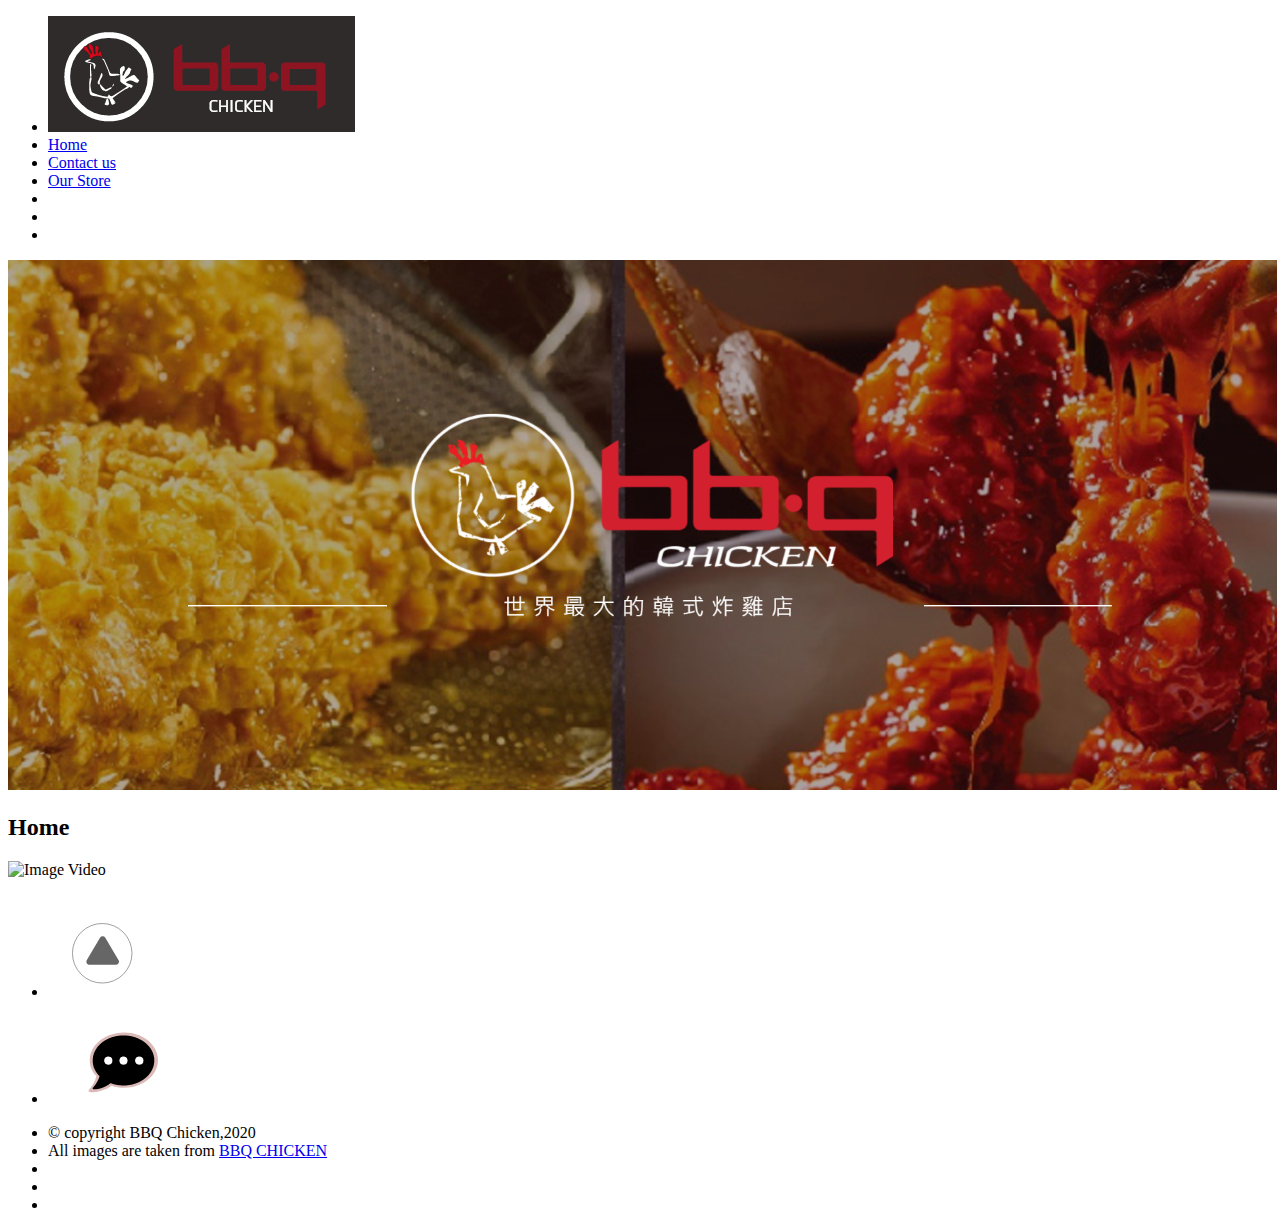
==== index.html @ 3e95bdf2 "adding main part" ====
<!DOCTYPE html>
<html lang="en">
<head>
    <meta charset="UTF-8">
    <meta http-equiv="X-UA-Compatible" content="IE=edge">
    <meta name="viewport" content="width=device-width, initial-scale=1.0">
    <title>mtm6201-midterm</title>
    <!-- Icon Font Link -->
    <link rel="stylesheet" href="https://cdn.iconmonstr.com/1.3.0/css/iconmonstr-iconic-font.min.css">
    <!-- Custom styles -->
    <link rel="stylesheet" href="css/main.css">
</head>
<body>
    <div class="container">
        <!-- adding header part -->
        <header>
            <!-- adding nav part -->
            <div class="nav-part">
                <!-- adding all list of nav -->
                <ul>
                    <li><img src="images/LogosColor.png" alt="logo of Web"></li>
                    <li><a href="index.html">Home</a></li>
                    <li><a href="contact.html">Contact us</a></li>
                    <li><a href="ourstore.html">Our Store</a></li>
                    <li><a href="https://twitter.com/"><i class="im im-twitter"></i></a></li>
                    <li><a href="https://github.com/"><i class="im im-github"></i></i></a></li>
                    <li><a href="https://google.com/"><i class="im im-chrome"></i></a></li>
                </ul>
            </div> 
           <!-- adds banner part -->
            <section class="banner">
                <div id="banner-button">
                    <img src="images/pictureBackground.png" alt="background of banner">
                    <h2>Home</h2>
                </div>
            </section>
        </header>
        <main>
            <!-- adding a picture -->
            <div class="video">
                <img src="images/Video.png" alt="Image Video">
            </div>
            <!-- adding field and grid -->
            <div class="vision">
                <div class="vision1">

                </div>
            </div>
            <section class="footer-button">
                <ul>
                    <li><a href="#banner-button"><img src="images/backToTop.png" alt="logo of backtotop"></a></li>
                    <li><a href="contact.html"><img src="images/buttenContact.png" alt="button contact us"></a></li>
                </ul>
            </section>
        </main>
        <!-- adds footer -->
        <footer>
            <div class="site-footer">
                <ul>
                    <li>&copy; copyright BBQ Chicken,2020</li>
                    <li>All images are taken from <a href="https://bbqchicken.com.tw/" target="_blank">BBQ CHICKEN</a></li>
                    <li><a href="https://twitter.com/"><i class="im im-twitter"></i></a></li>
                    <li><a href="https://github.com/"><i class="im im-github"></i></i></a></li>
                    <li><a href="https://google.com/"><i class="im im-chrome"></i></a></li>
                </ul>
            </div>
        </footer>
    </div>
</body>
</html>
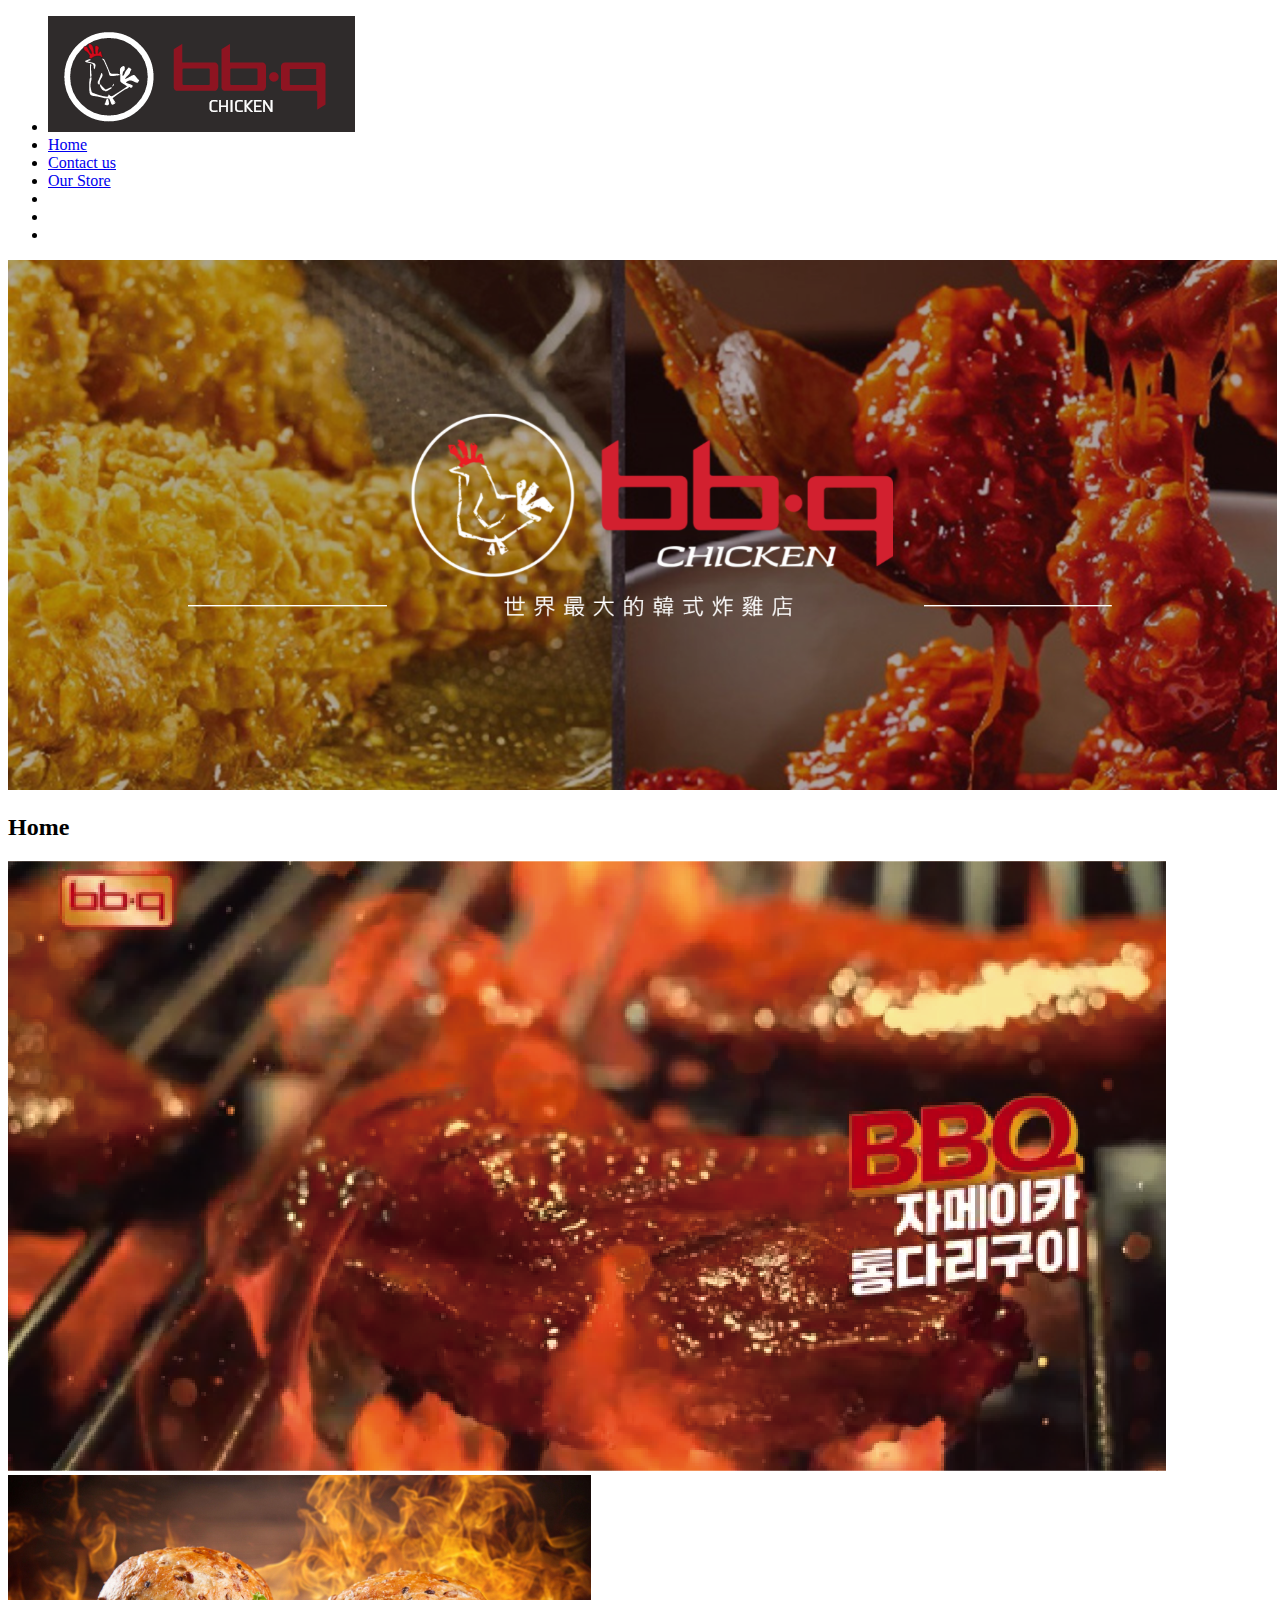
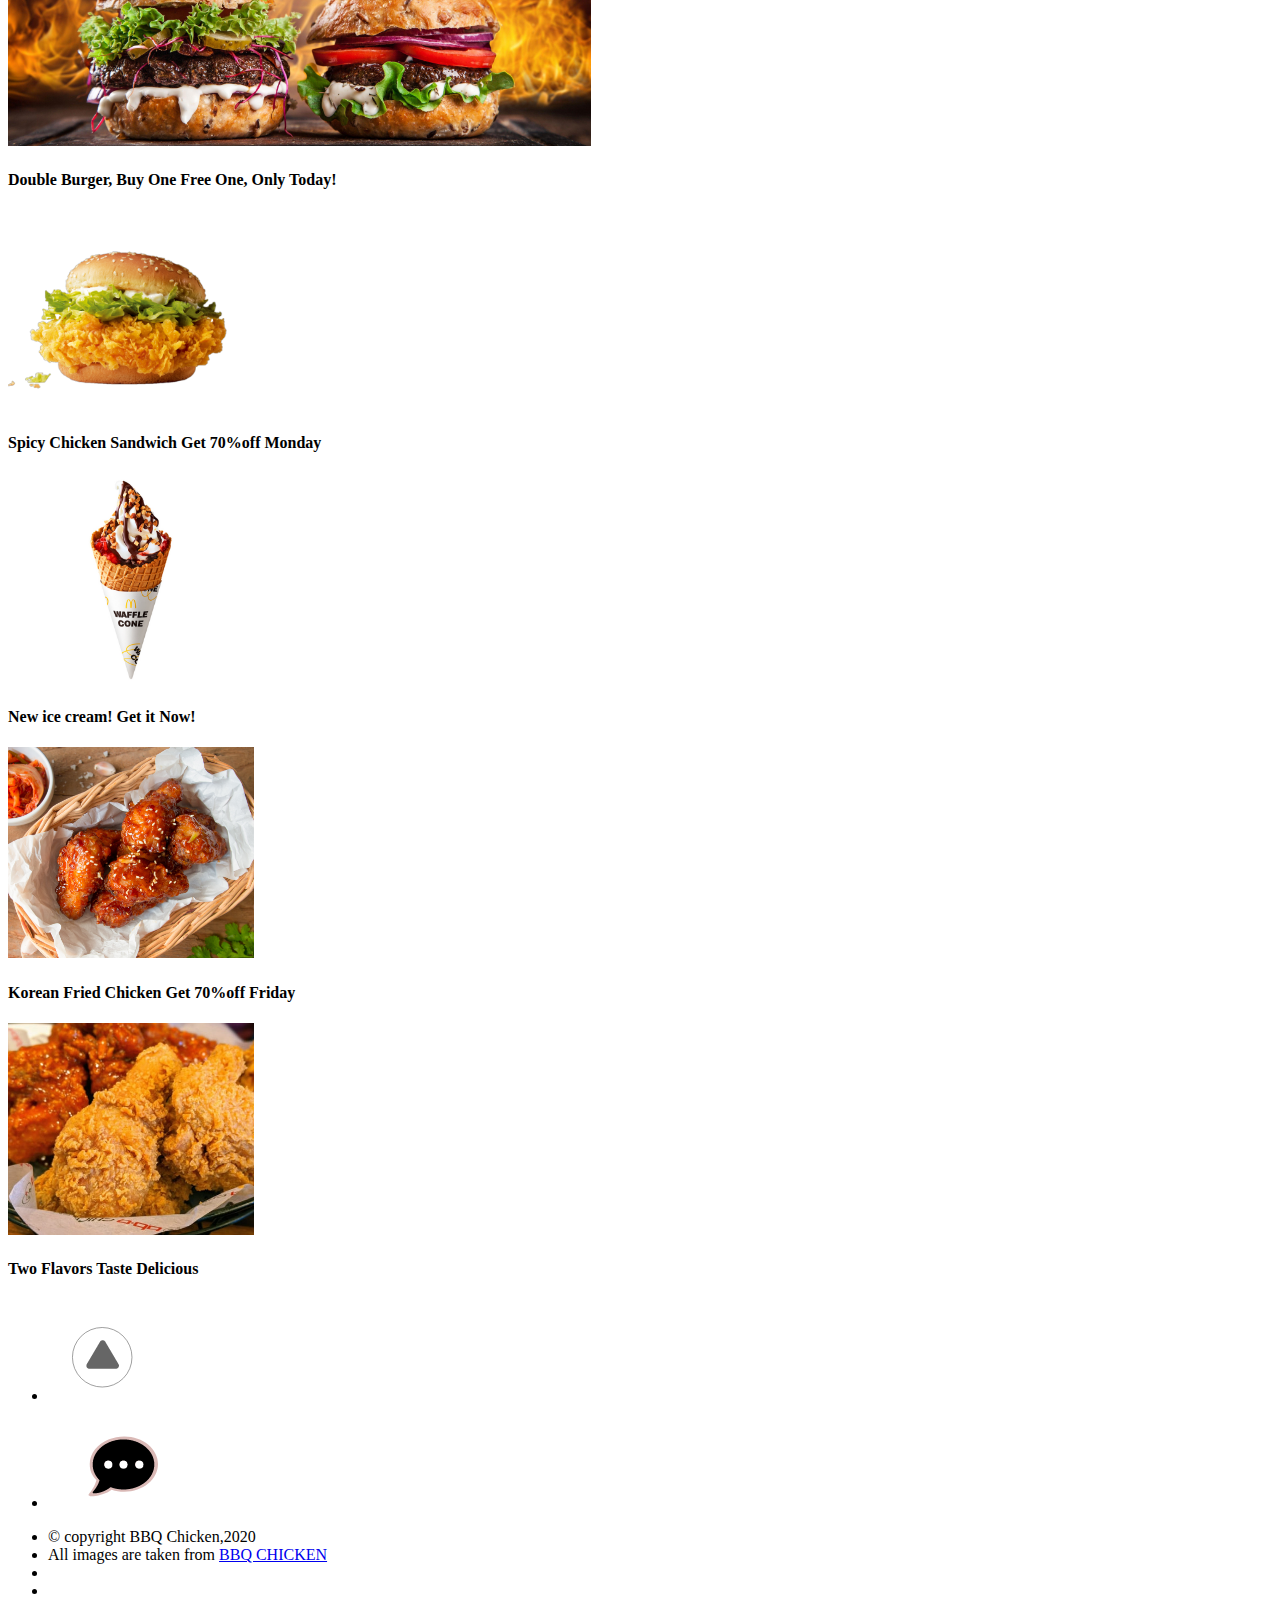
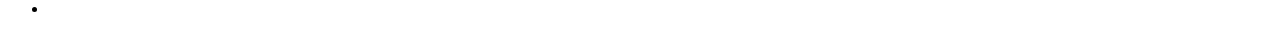
==== commit 919c451c: "adding main content" ====
--- a/index.html
+++ b/index.html
@@ -1,5 +1,6 @@
 <!DOCTYPE html>
 <html lang="en">
+
 <head>
     <meta charset="UTF-8">
     <meta http-equiv="X-UA-Compatible" content="IE=edge">
@@ -10,6 +11,7 @@
     <!-- Custom styles -->
     <link rel="stylesheet" href="css/main.css">
 </head>
+
 <body>
     <div class="container">
         <!-- adding header part -->
@@ -26,8 +28,8 @@
                     <li><a href="https://github.com/"><i class="im im-github"></i></i></a></li>
                     <li><a href="https://google.com/"><i class="im im-chrome"></i></a></li>
                 </ul>
-            </div> 
-           <!-- adds banner part -->
+            </div>
+            <!-- adds banner part -->
             <section class="banner">
                 <div id="banner-button">
                     <img src="images/pictureBackground.png" alt="background of banner">
@@ -42,8 +44,26 @@
             </div>
             <!-- adding field and grid -->
             <div class="vision">
-                <div class="vision1">
-
+                <!-- adds 5 children of blocks parts -->
+                <div class="vision-1">
+                    <img src="images/hamburger1.png" alt="first product">
+                    <h4>Double Burger, Buy One Free One, Only Today!</h4>
+                </div>
+                <div class="vision-2">
+                    <img src="images/hamburger2.png" alt="2. product">
+                    <h4>Spicy Chicken Sandwich Get 70%off Monday</h4>
+                </div>
+                <div class="vision-3">
+                    <img src="images/hamburger3.png" alt="product of 3">
+                    <h4>New ice cream! Get it Now!</h4>
+                </div>
+                <div class="vision-4">
+                    <img src="images/hamburger4.png" alt="product of 4">
+                    <h4>Korean Fried Chicken   Get 70%off  Friday</h4>
+                </div>
+                <div class="vision-5">
+                    <img src="images/hambuger5.png" alt="product of 5">
+                    <h4>Two Flavors          Taste Delicious</h4>
                 </div>
             </div>
             <section class="footer-button">
@@ -58,7 +78,8 @@
             <div class="site-footer">
                 <ul>
                     <li>&copy; copyright BBQ Chicken,2020</li>
-                    <li>All images are taken from <a href="https://bbqchicken.com.tw/" target="_blank">BBQ CHICKEN</a></li>
+                    <li>All images are taken from <a href="https://bbqchicken.com.tw/" target="_blank">BBQ CHICKEN</a>
+                    </li>
                     <li><a href="https://twitter.com/"><i class="im im-twitter"></i></a></li>
                     <li><a href="https://github.com/"><i class="im im-github"></i></i></a></li>
                     <li><a href="https://google.com/"><i class="im im-chrome"></i></a></li>
@@ -67,4 +88,5 @@
         </footer>
     </div>
 </body>
+
 </html>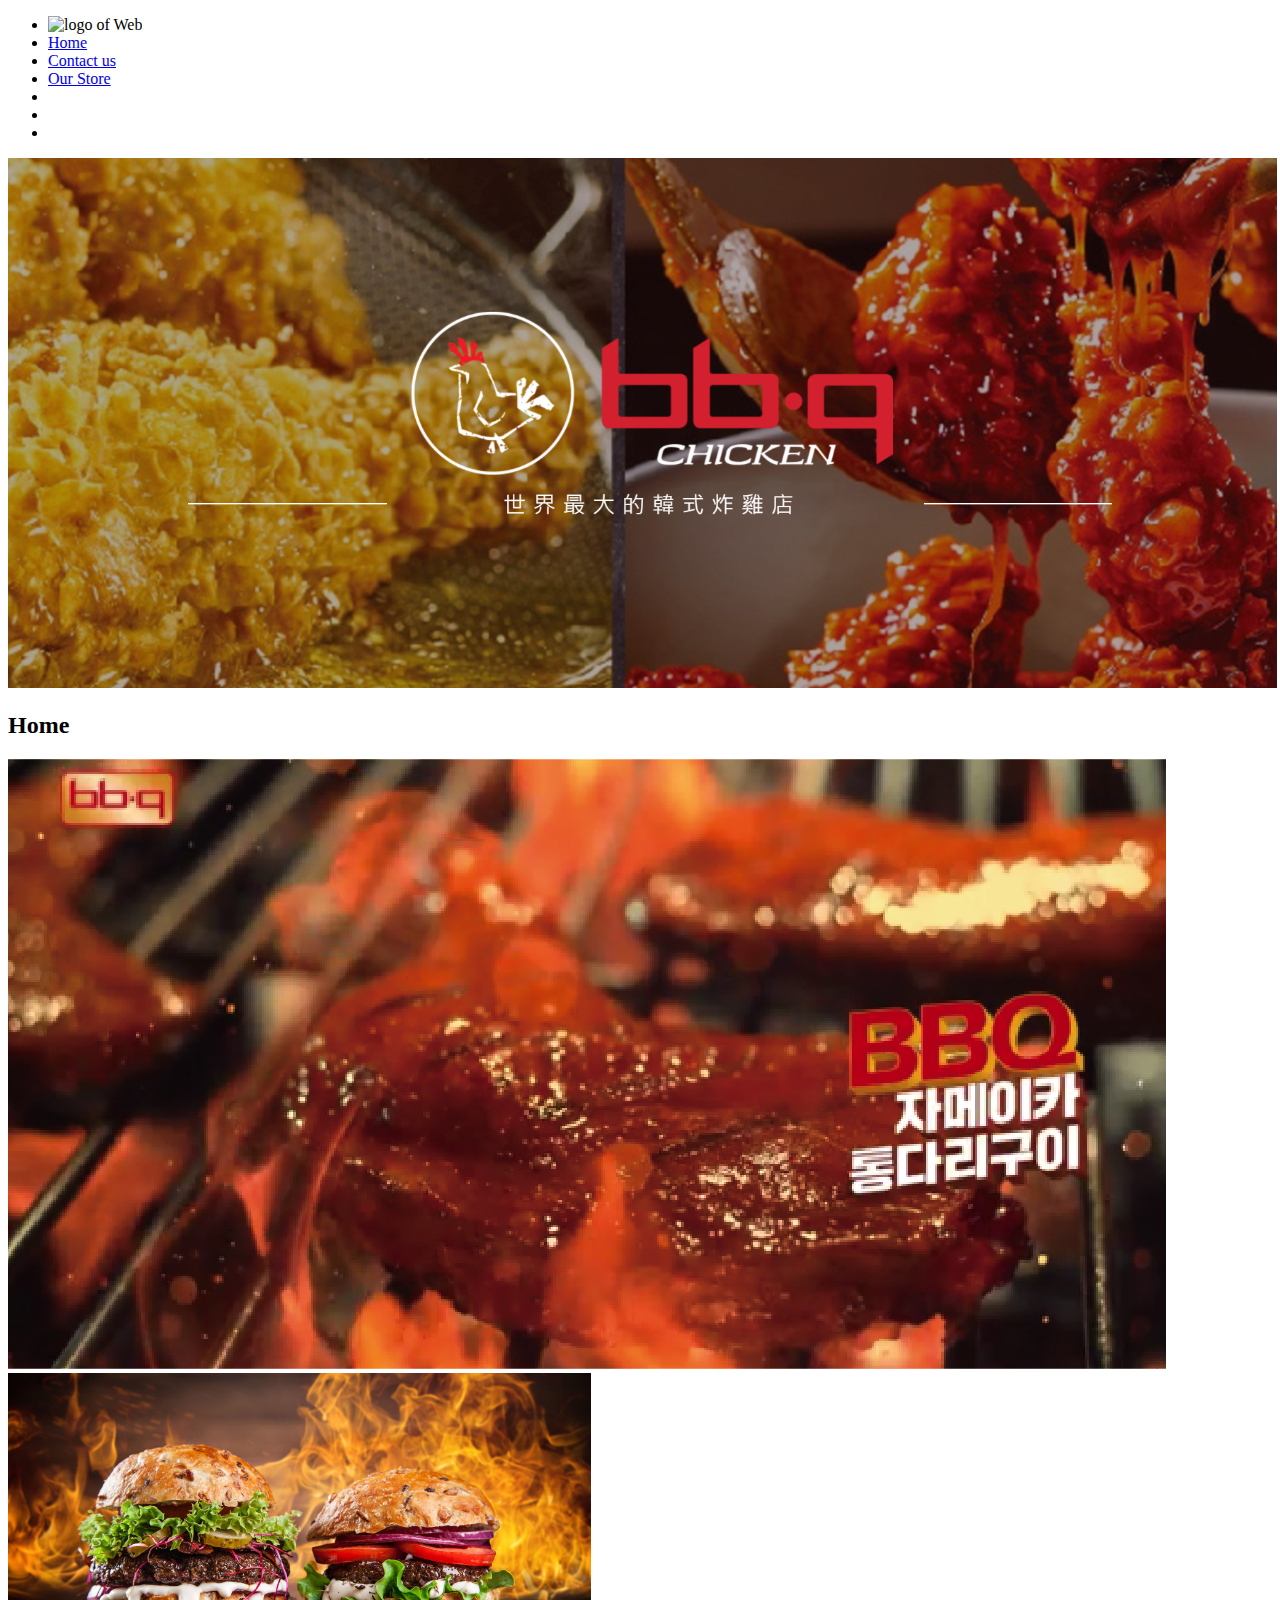
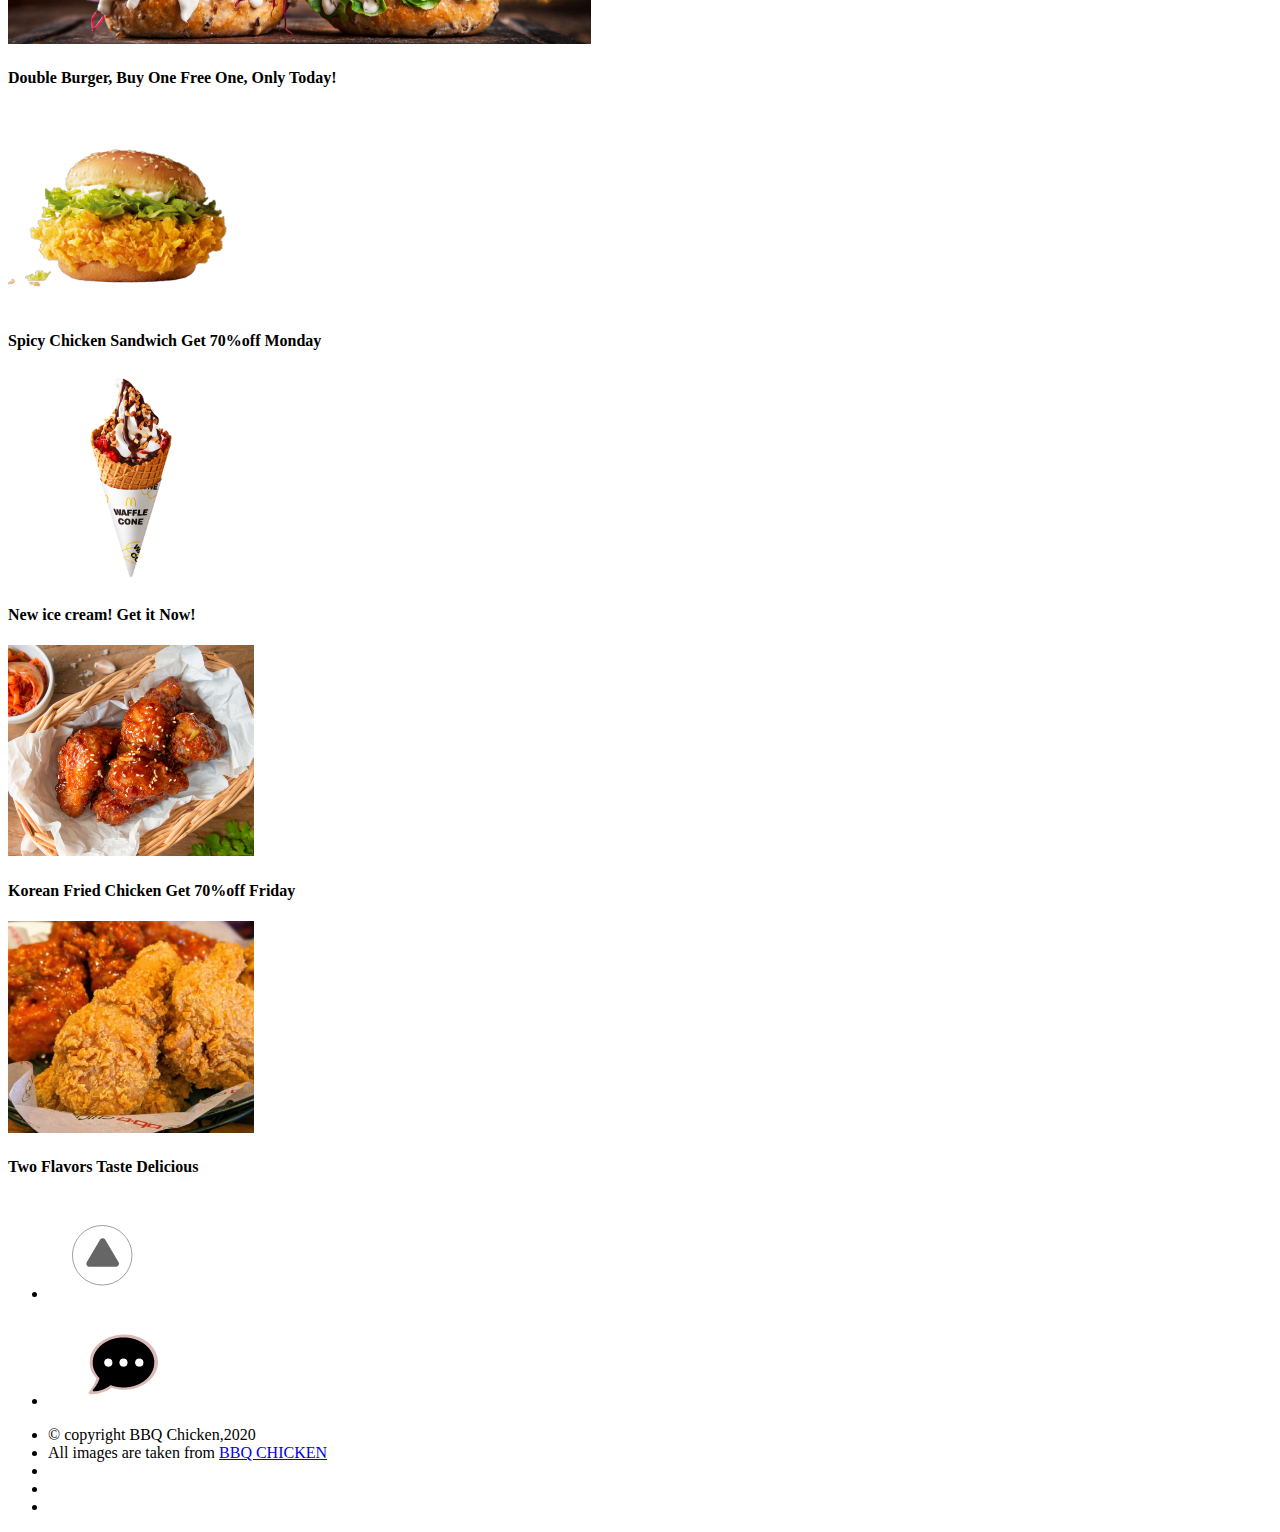
==== commit 46f40860: "Change logo picture" ====
--- a/index.html
+++ b/index.html
@@ -20,13 +20,13 @@
             <div class="nav-part">
                 <!-- adding all list of nav -->
                 <ul>
-                    <li><img src="images/LogosColor.png" alt="logo of Web"></li>
+                    <li><img src="images/Rlogo.png" alt="logo of Web"></li>
                     <li><a href="index.html">Home</a></li>
                     <li><a href="contact.html">Contact us</a></li>
                     <li><a href="ourstore.html">Our Store</a></li>
-                    <li><a href="https://twitter.com/"><i class="im im-twitter"></i></a></li>
-                    <li><a href="https://github.com/"><i class="im im-github"></i></i></a></li>
-                    <li><a href="https://google.com/"><i class="im im-chrome"></i></a></li>
+                    <li><a href="https://twitter.com/" target="_blank"><i class="im im-twitter"></i></a></li>
+                    <li><a href="https://github.com/" target="_blank"><i class="im im-github"></i></i></a></li>
+                    <li><a href="https://facebook.com/"target="_blank"><i class="im im-facebook"></i></i></a></li>
                 </ul>
             </div>
             <!-- adds banner part -->
@@ -80,9 +80,9 @@
                     <li>&copy; copyright BBQ Chicken,2020</li>
                     <li>All images are taken from <a href="https://bbqchicken.com.tw/" target="_blank">BBQ CHICKEN</a>
                     </li>
-                    <li><a href="https://twitter.com/"><i class="im im-twitter"></i></a></li>
-                    <li><a href="https://github.com/"><i class="im im-github"></i></i></a></li>
-                    <li><a href="https://google.com/"><i class="im im-chrome"></i></a></li>
+                    <li><a href="https://twitter.com/" target="_blank"><i class="im im-twitter"></i></a></li>
+                    <li><a href="https://github.com/" target="_blank"><i class="im im-github"></i></i></a></li>
+                    <li><a href="https://facebook.com/"target="_blank"><i class="im im-facebook"></i></i></a></li>
                 </ul>
             </div>
         </footer>
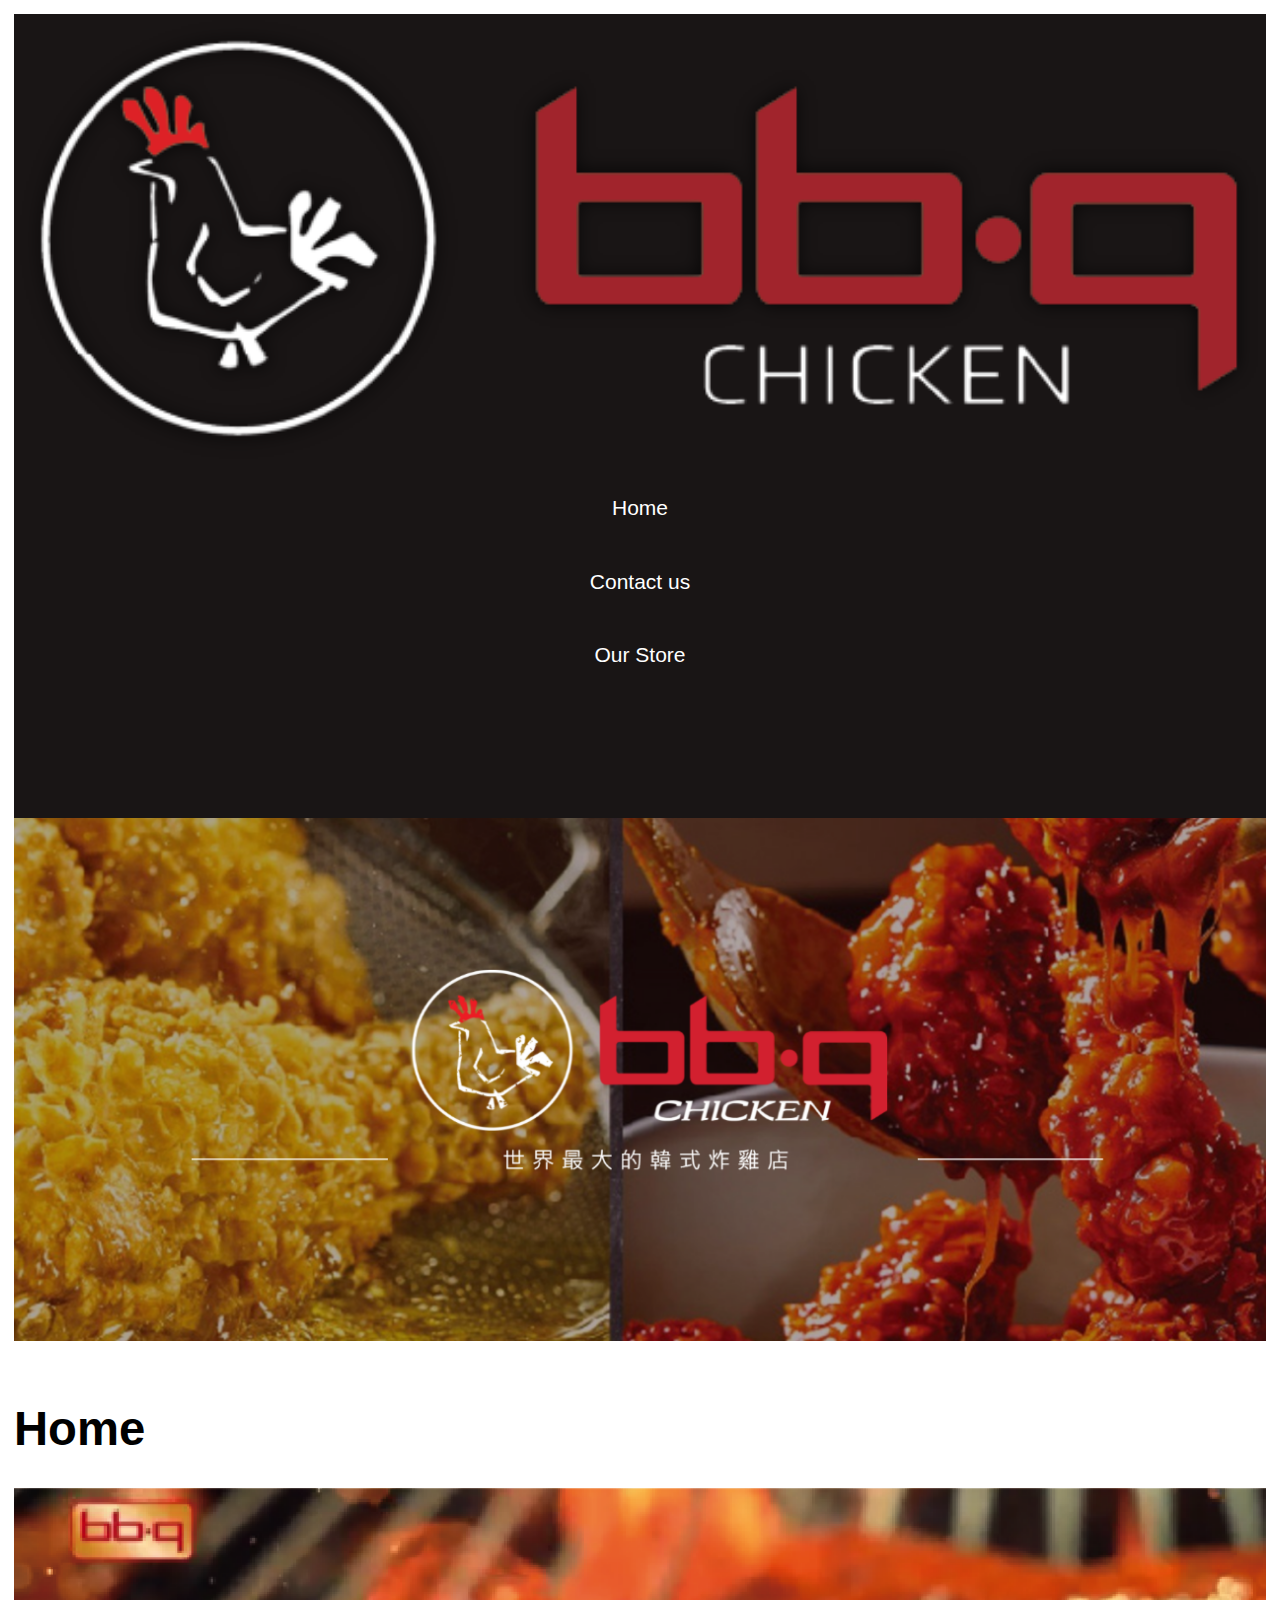
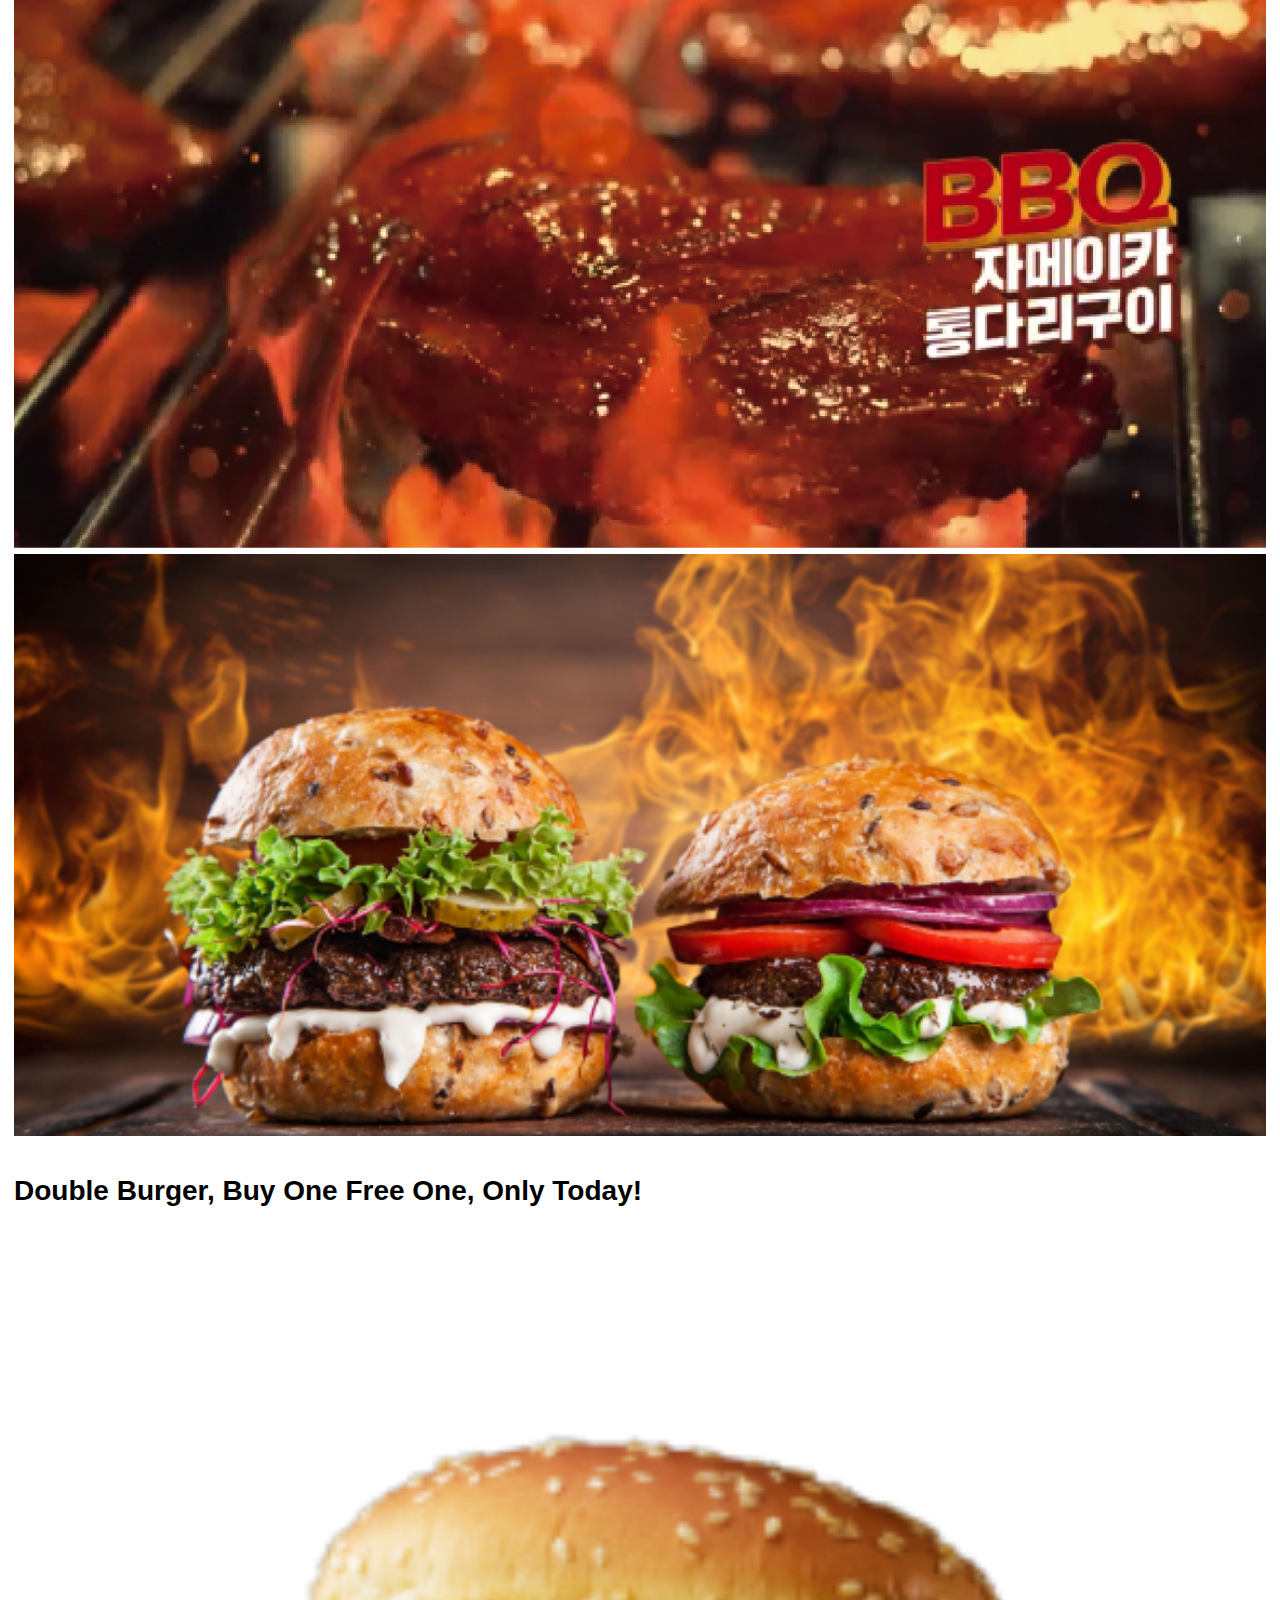
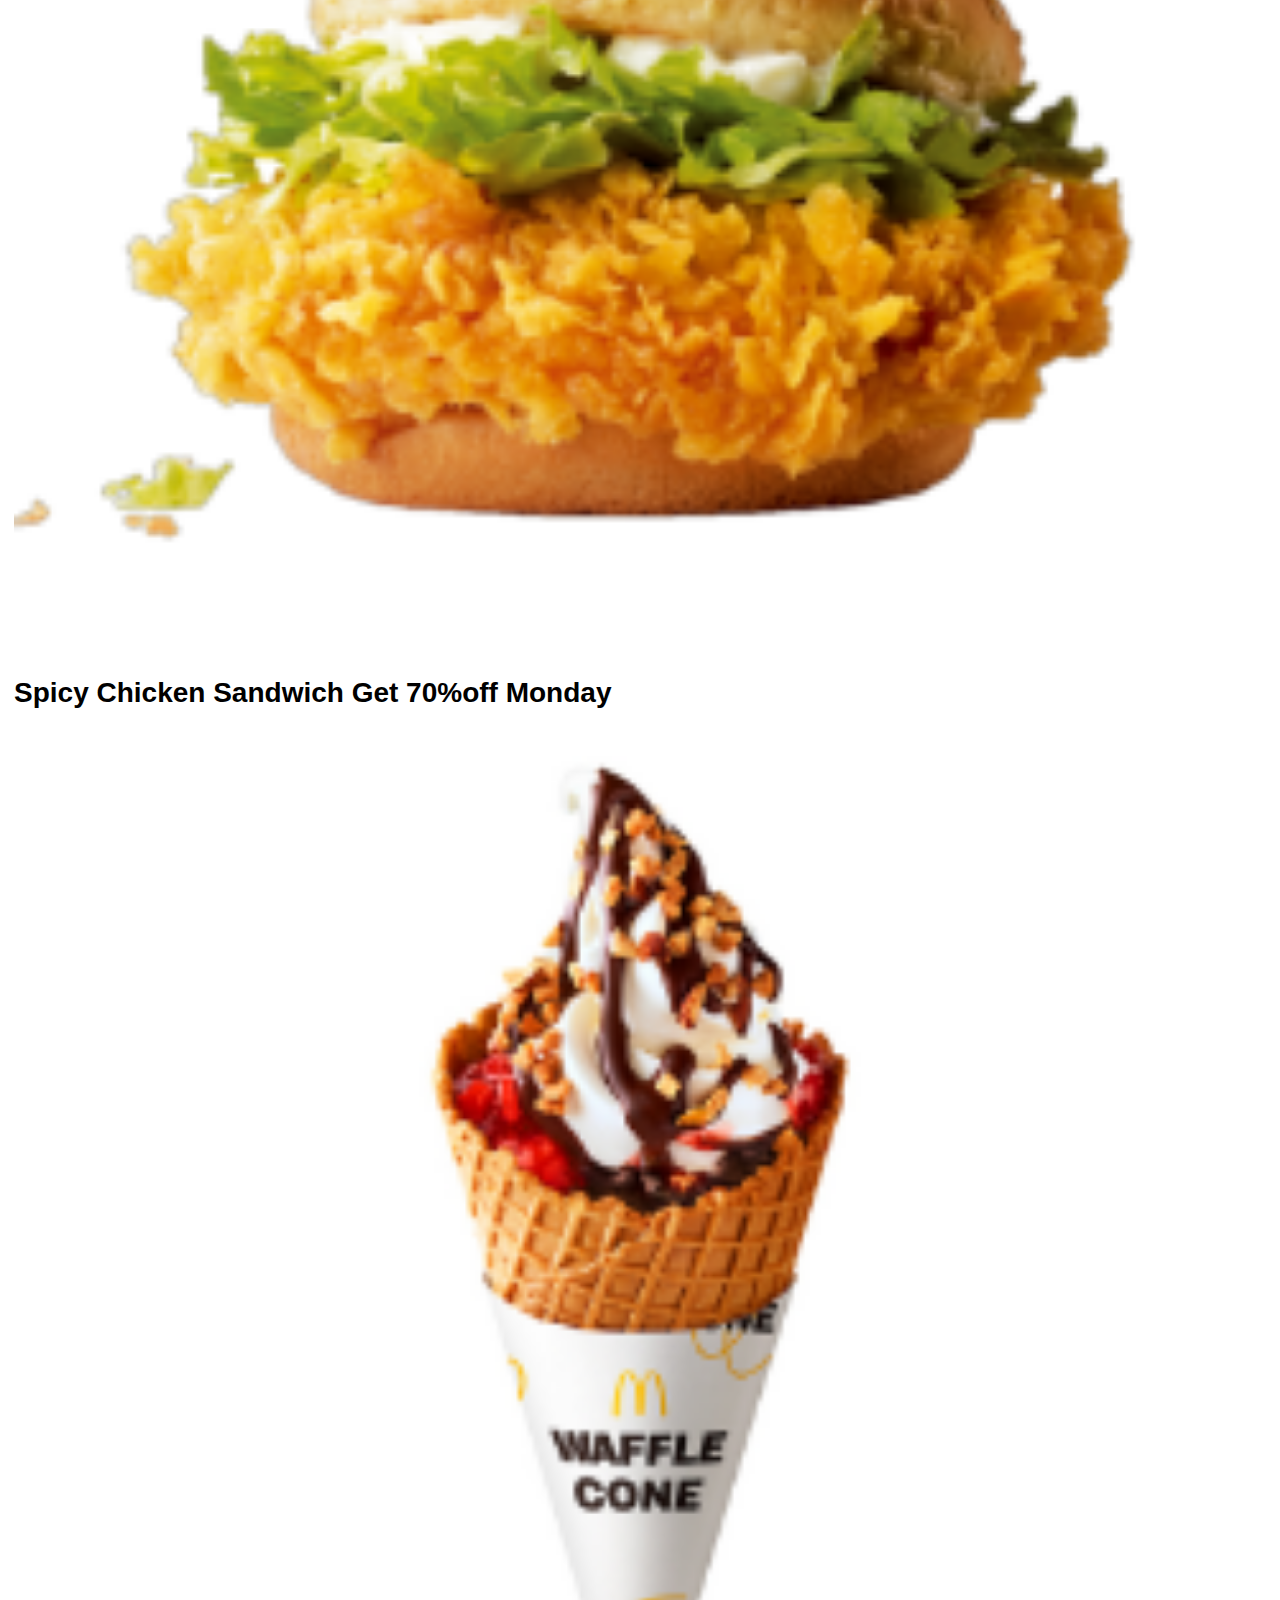
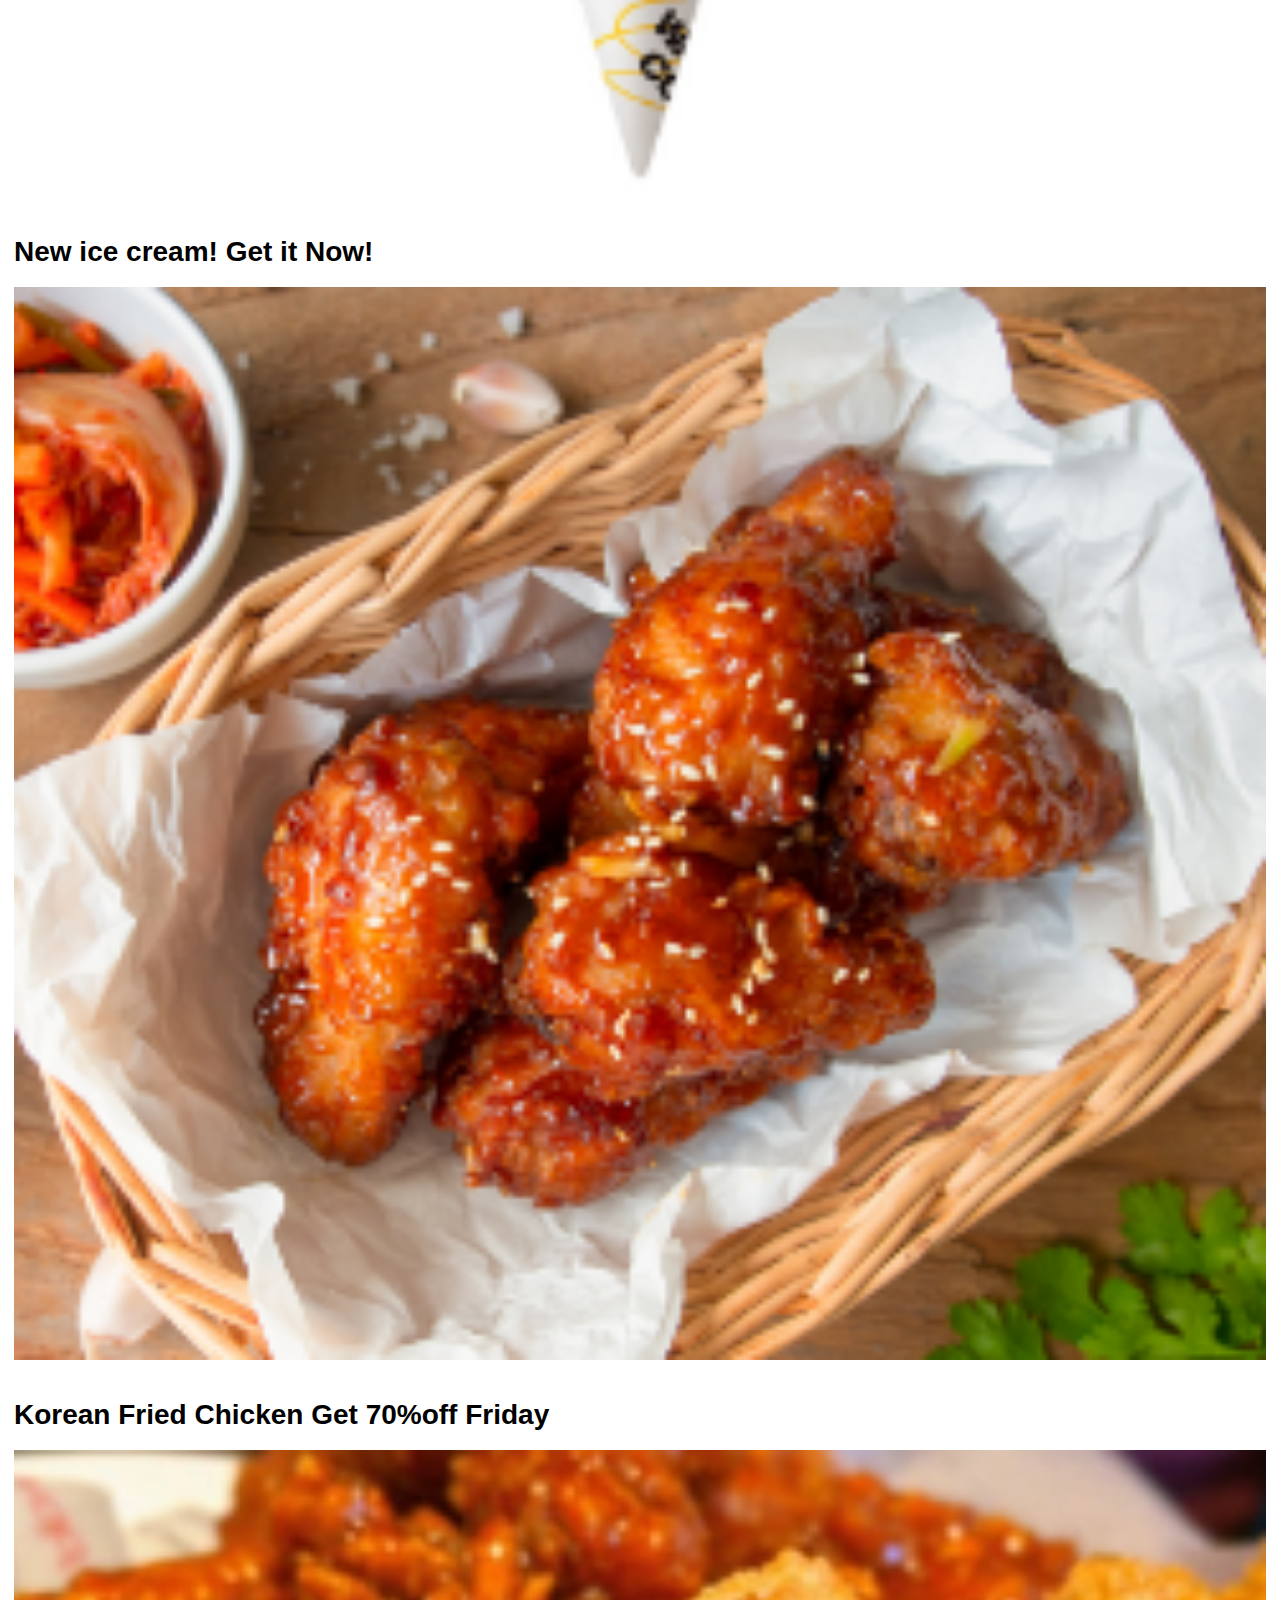
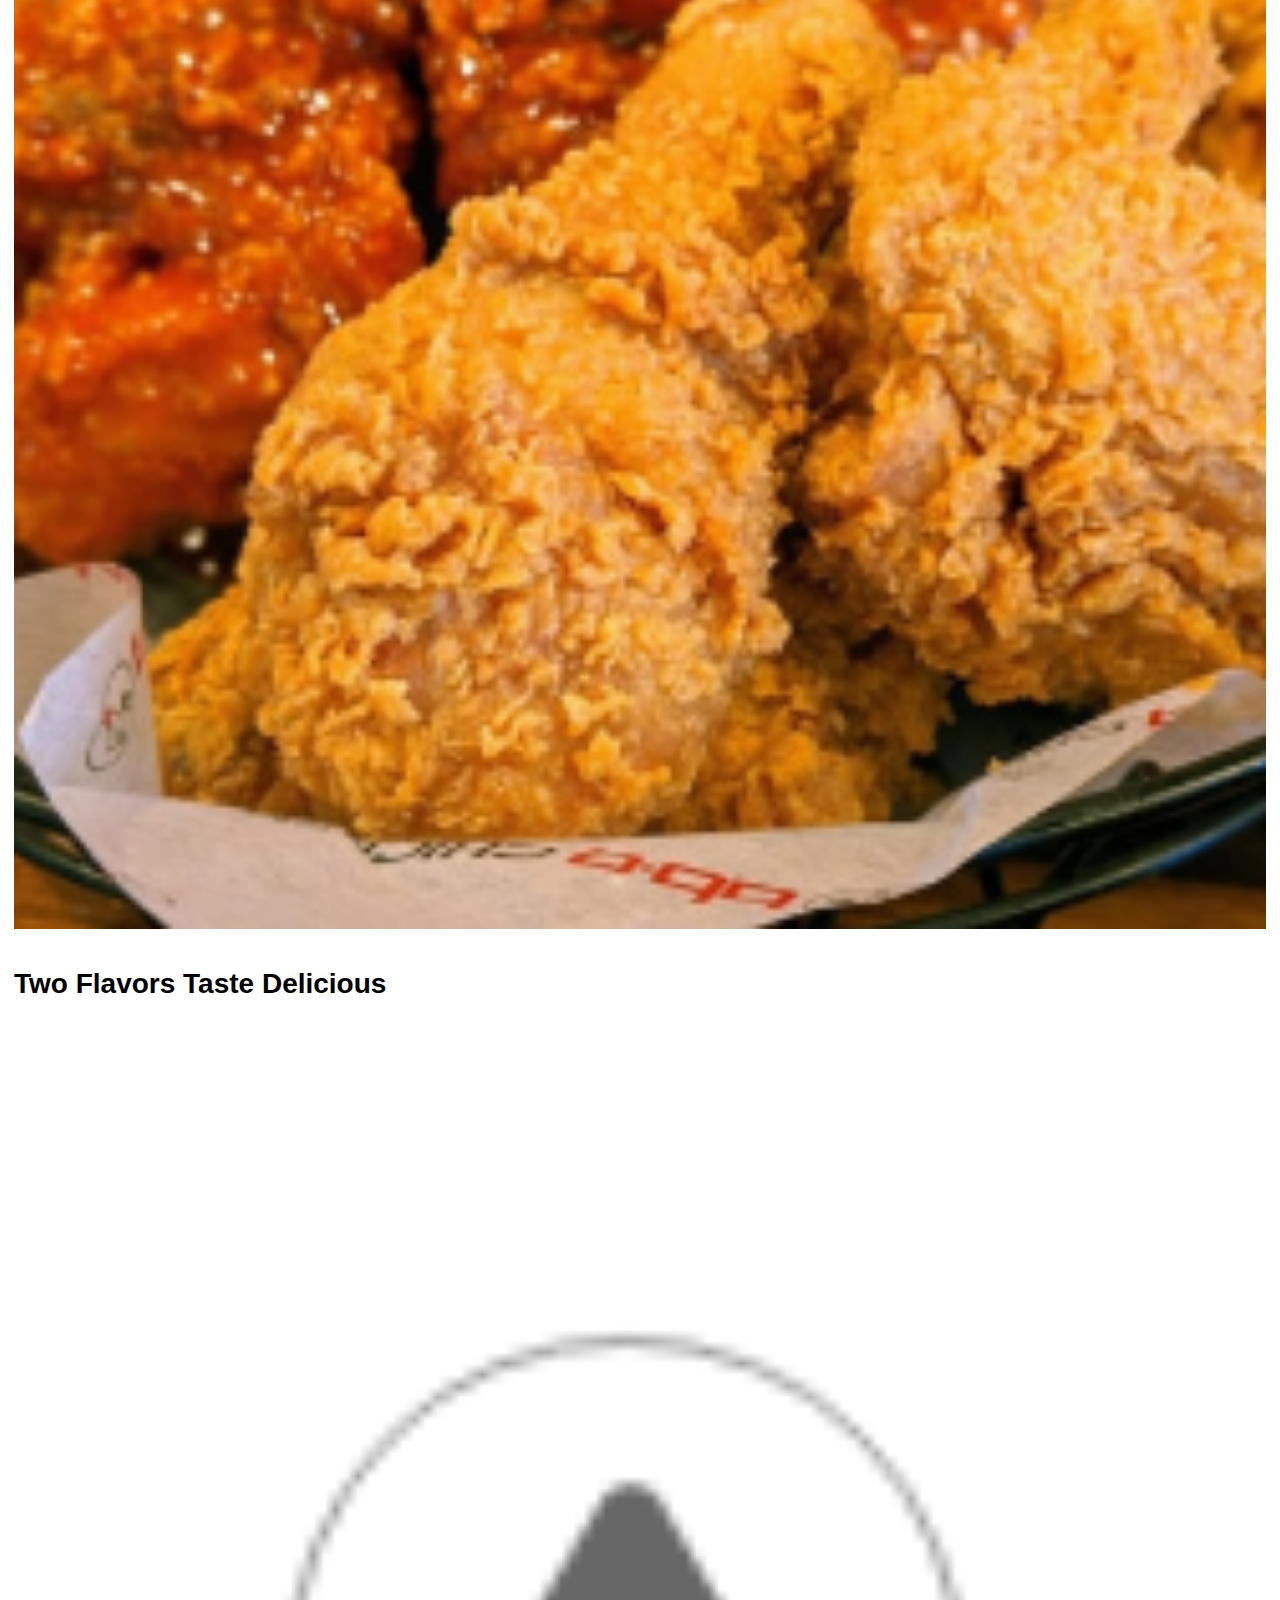
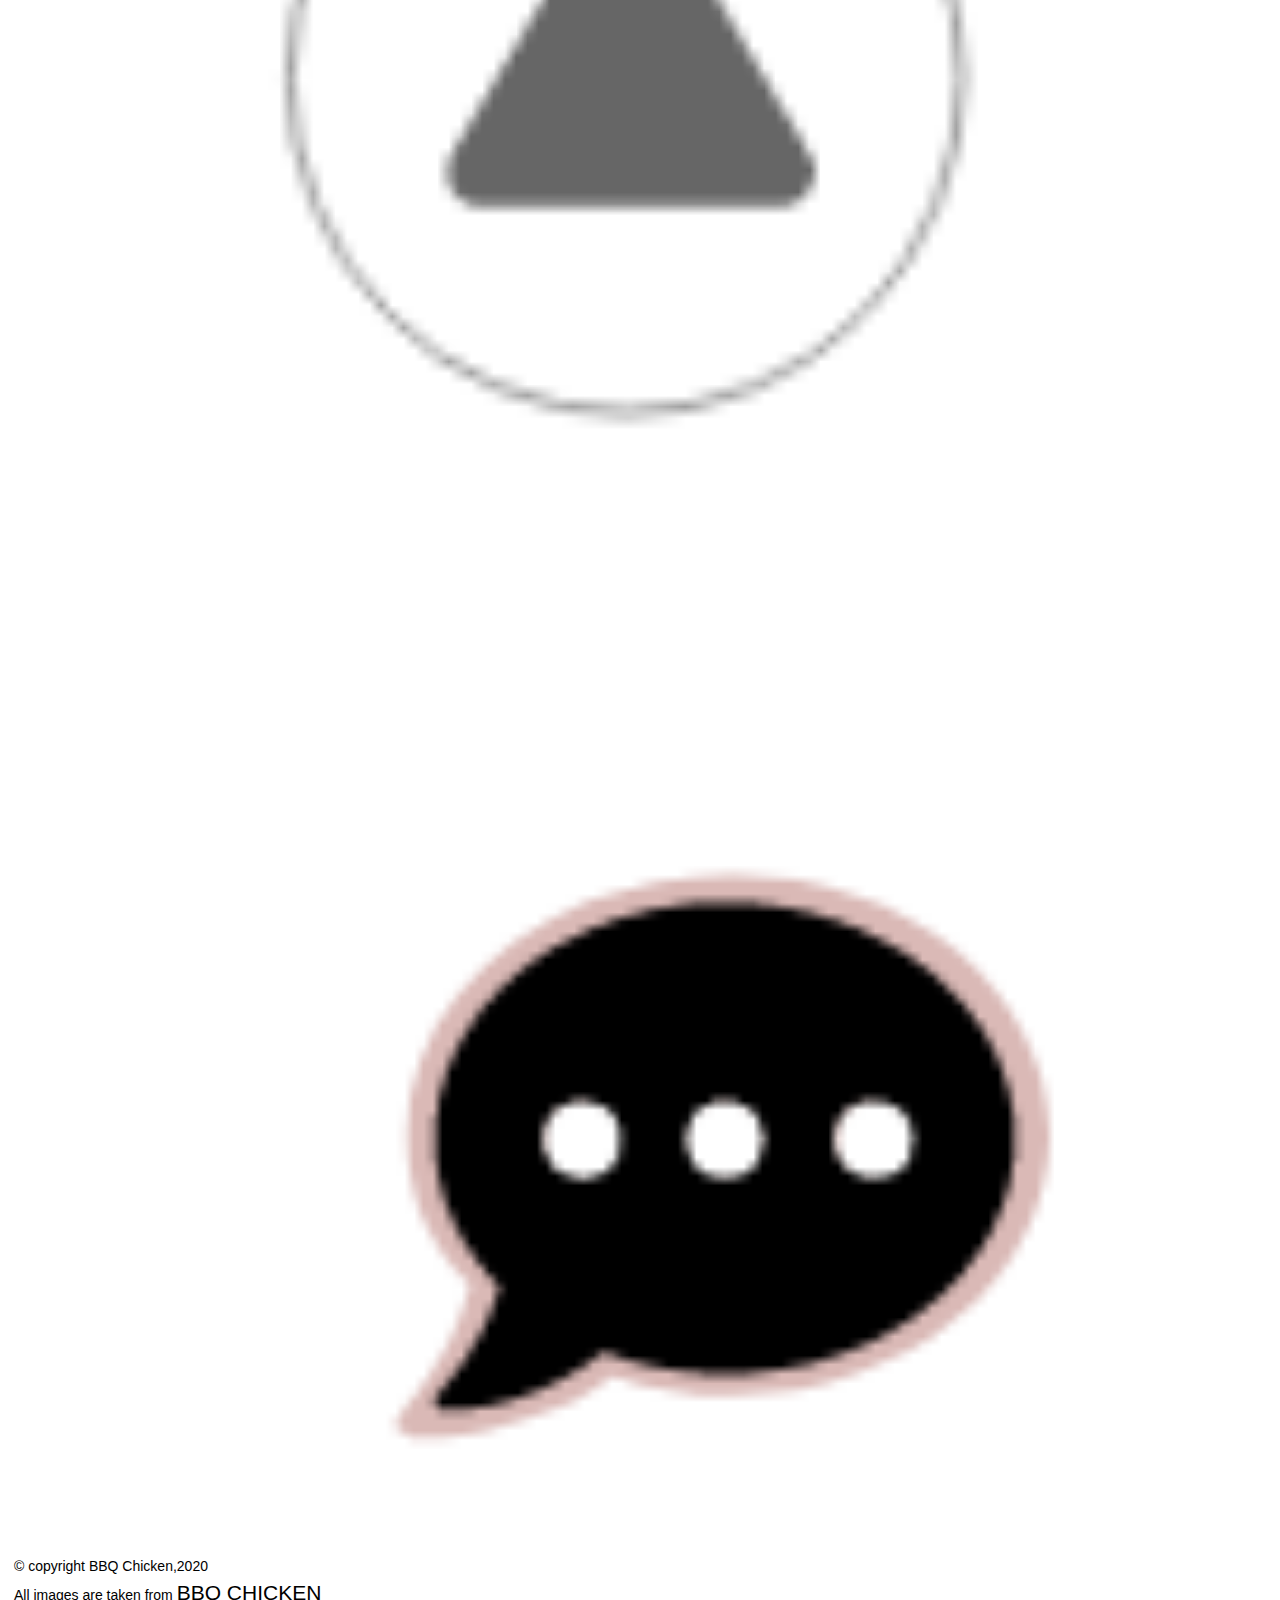
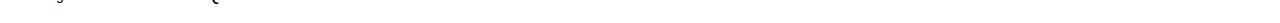
==== commit 1bdc7ed7: "adds icon" ====
--- a/index.html
+++ b/index.html
@@ -47,23 +47,23 @@
                 <!-- adds 5 children of blocks parts -->
                 <div class="vision-1">
                     <img src="images/hamburger1.png" alt="first product">
-                    <h4>Double Burger, Buy One Free One, Only Today!</h4>
+                    <h4>Double Burger, Buy One Free One, Only Today! <i class="im im-heart"></i></h4>
                 </div>
                 <div class="vision-2">
                     <img src="images/hamburger2.png" alt="2. product">
-                    <h4>Spicy Chicken Sandwich Get 70%off Monday</h4>
+                    <h4>Spicy Chicken Sandwich Get 70%off Monday <i class="im im-heart"></i></h4>
                 </div>
                 <div class="vision-3">
                     <img src="images/hamburger3.png" alt="product of 3">
-                    <h4>New ice cream! Get it Now!</h4>
+                    <h4>New ice cream! Get it Now! <i class="im im-heart"></i></h4>
                 </div>
                 <div class="vision-4">
                     <img src="images/hamburger4.png" alt="product of 4">
-                    <h4>Korean Fried Chicken   Get 70%off  Friday</h4>
+                    <h4>Korean Fried Chicken   Get 70%off  Friday <i class="im im-heart"></i></h4>
                 </div>
                 <div class="vision-5">
                     <img src="images/hambuger5.png" alt="product of 5">
-                    <h4>Two Flavors          Taste Delicious</h4>
+                    <h4>Two Flavors          Taste Delicious <i class="im im-heart"></i></h4>
                 </div>
             </div>
             <section class="footer-button">
--- a/css/main.css
+++ b/css/main.css
@@ -0,0 +1,247 @@
+/* http://meyerweb.com/eric/tools/css/reset/ 
+   v2.0 | 20110126
+   License: none (public domain)
+*/
+
+html,
+body,
+div,
+span,
+applet,
+object,
+iframe,
+h1,
+h2,
+h3,
+h4,
+h5,
+h6,
+p,
+blockquote,
+pre,
+a,
+abbr,
+acronym,
+address,
+big,
+cite,
+code,
+del,
+dfn,
+em,
+img,
+ins,
+kbd,
+q,
+s,
+samp,
+small,
+strike,
+strong,
+sub,
+sup,
+tt,
+var,
+b,
+u,
+i,
+center,
+dl,
+dt,
+dd,
+ol,
+ul,
+li,
+fieldset,
+form,
+label,
+legend,
+table,
+caption,
+tbody,
+tfoot,
+thead,
+tr,
+th,
+td,
+article,
+aside,
+canvas,
+details,
+embed,
+figure,
+figcaption,
+footer,
+header,
+hgroup,
+menu,
+nav,
+output,
+ruby,
+section,
+summary,
+time,
+mark,
+audio,
+video {
+	margin: 0;
+	padding: 0;
+	border: 0;
+	font-size: 100%;
+	font: inherit;
+	vertical-align: baseline;
+}
+
+/* HTML5 display-role reset for older browsers */
+article,
+aside,
+details,
+figcaption,
+figure,
+footer,
+header,
+hgroup,
+menu,
+nav,
+section {
+	display: block;
+}
+
+body {
+	line-height: 1;
+}
+
+ol,
+ul {
+	list-style: none;
+}
+
+blockquote,
+q {
+	quotes: none;
+}
+
+blockquote:before,
+blockquote:after,
+q:before,
+q:after {
+	content: '';
+	content: none;
+}
+
+table {
+	border-collapse: collapse;
+	border-spacing: 0;
+}
+
+/* -----------------------------------------------------------------
+        My CSS  Style
+-------------------------------------------------------------------*/
+
+/* Basic page style settings */
+html {
+	font-family:Arial, Helvetica, sans-serif;
+	font-size: 14px;
+	box-sizing: border-box;
+}
+
+body {
+	line-height: 1.5;
+}
+.clearfix::after {
+	content: '';
+	display: table;
+	clear: both;
+}
+
+a,
+a:link,
+a:visited {
+	color: inherit;
+	text-decoration: none;
+}
+
+
+a:hover,
+a:focus {
+	color: white;
+	background-color: #8A231C;
+}
+/* change Icon Font color */
+.im-play{
+	color: black;
+	display: inline-block;
+	padding-left: 1em;
+}
+/* resize all images */
+img {
+	width: 100%;
+}
+
+/* change a font size */
+a{
+	font-size: 1.5rem;
+}
+
+h1,
+h2,
+h3,
+h4,
+h5 {
+	font-weight: bold;
+	/* top left-right bottom */
+	margin: 1em 0 0.5em;
+}
+
+h1 {
+	font-size: 4.5rem;
+}
+
+h2 {
+	font-size: 3.375rem;
+
+}
+
+h3 {
+	font-size: 2.75rem;
+}
+
+h4 {
+	font-size: 2rem;
+}
+
+h5 {
+	font-size: 1.5rem;
+}
+
+p {
+	/* top bottom, left right */
+	margin: 1em 0;
+}
+/* Basic style settings */
+
+/* start my own css */
+.container {
+    margin: 0 auto;
+    padding: 1em;
+	min-width: 500px;
+}
+.nav-part ul li a{
+	color: white;
+	display: block;
+	text-decoration: none;
+	text-align: center;
+	padding: 1em;
+}
+
+.nav-part ul li a:hover,
+.nav-part ul li a:focus {
+	color: white;
+	margin-left: 0.5em;
+	margin-right: 0.5em;
+}
+/* add grid to nav */
+.nav-part{
+	background-color: #191515;
+	display: grid;
+}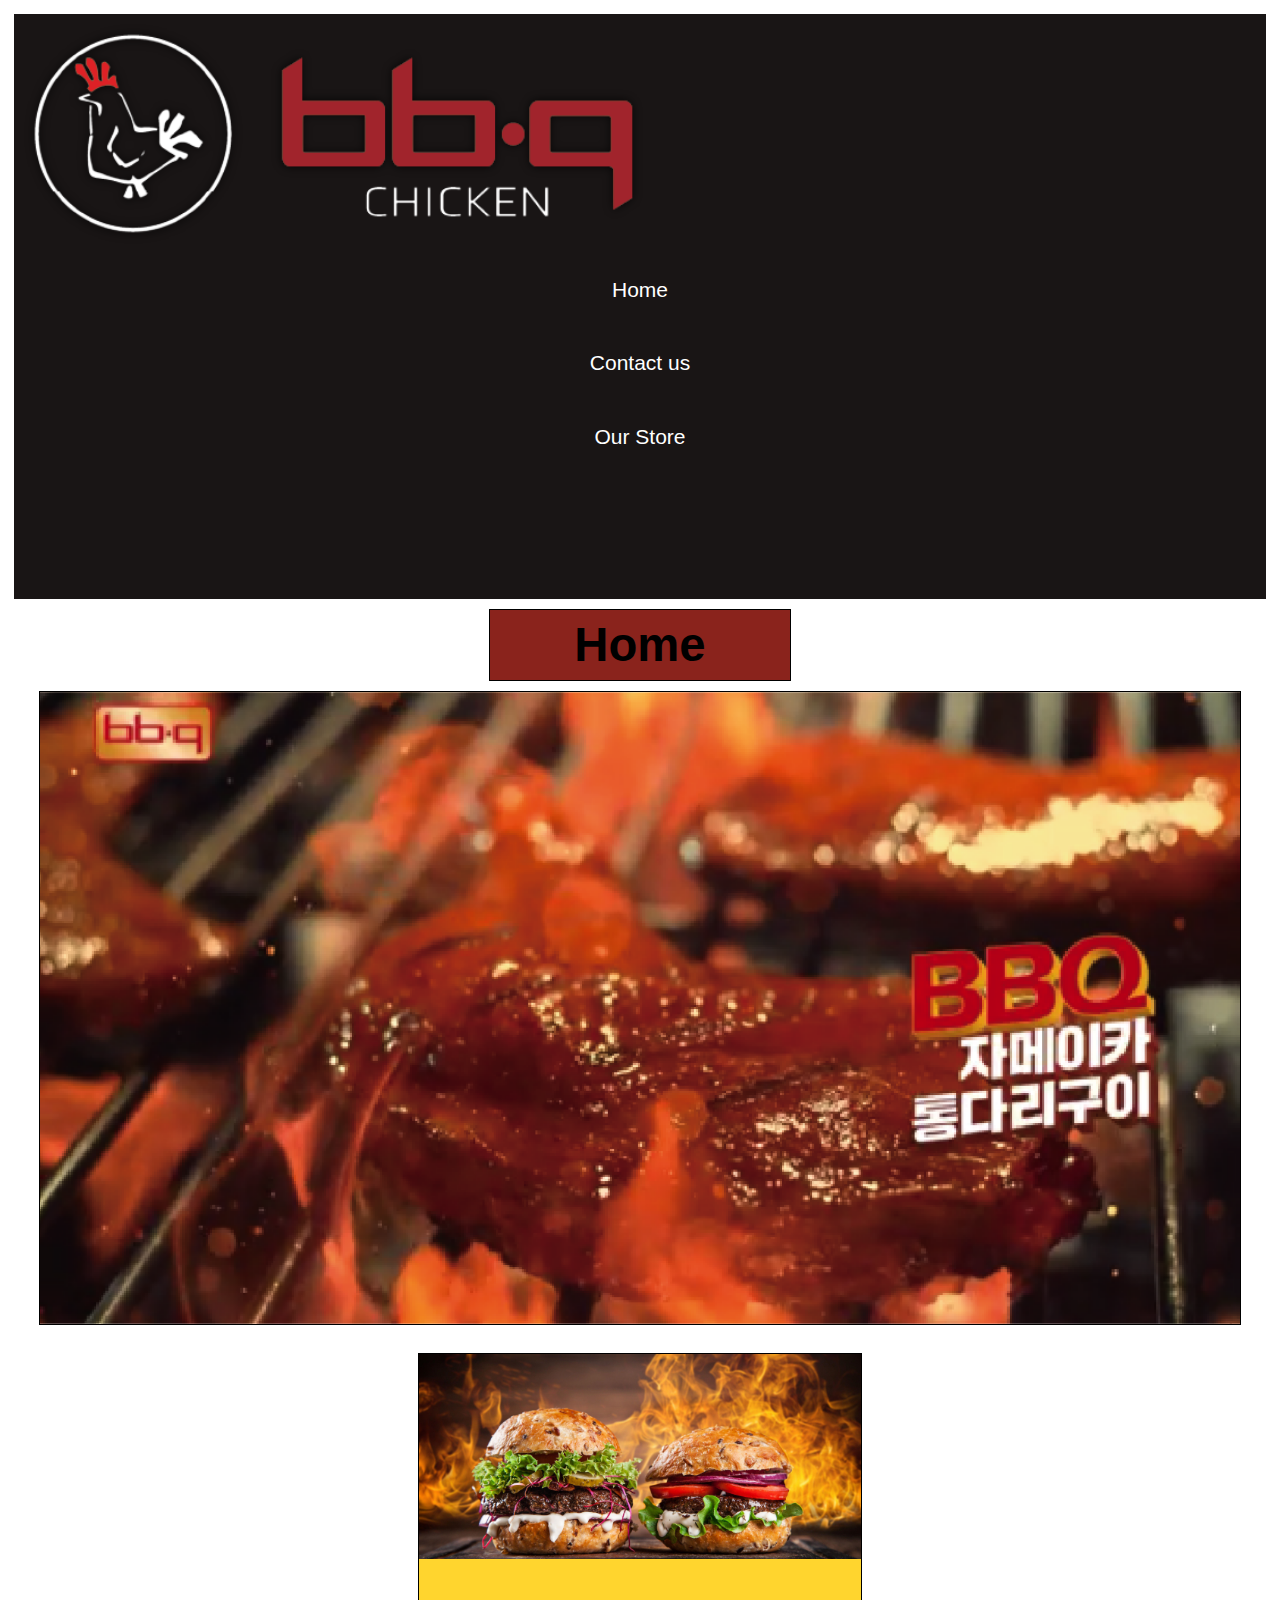
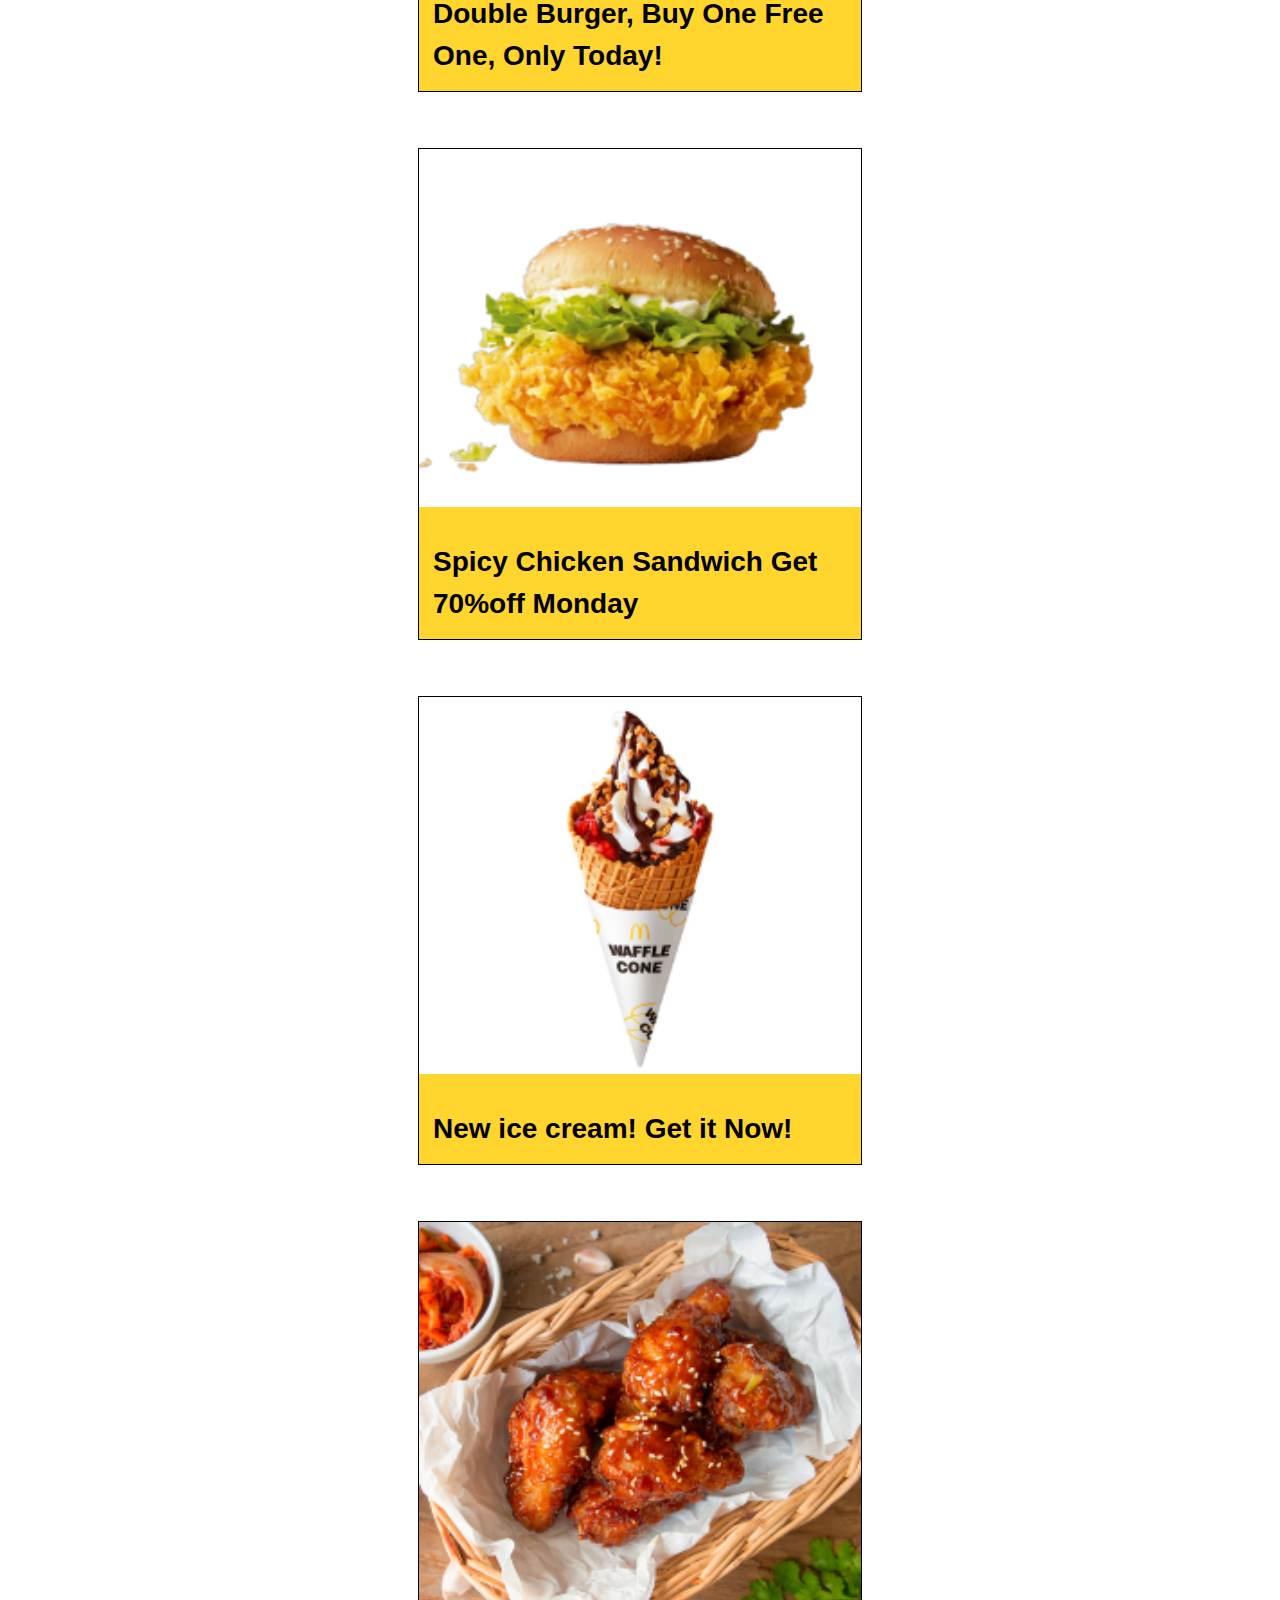
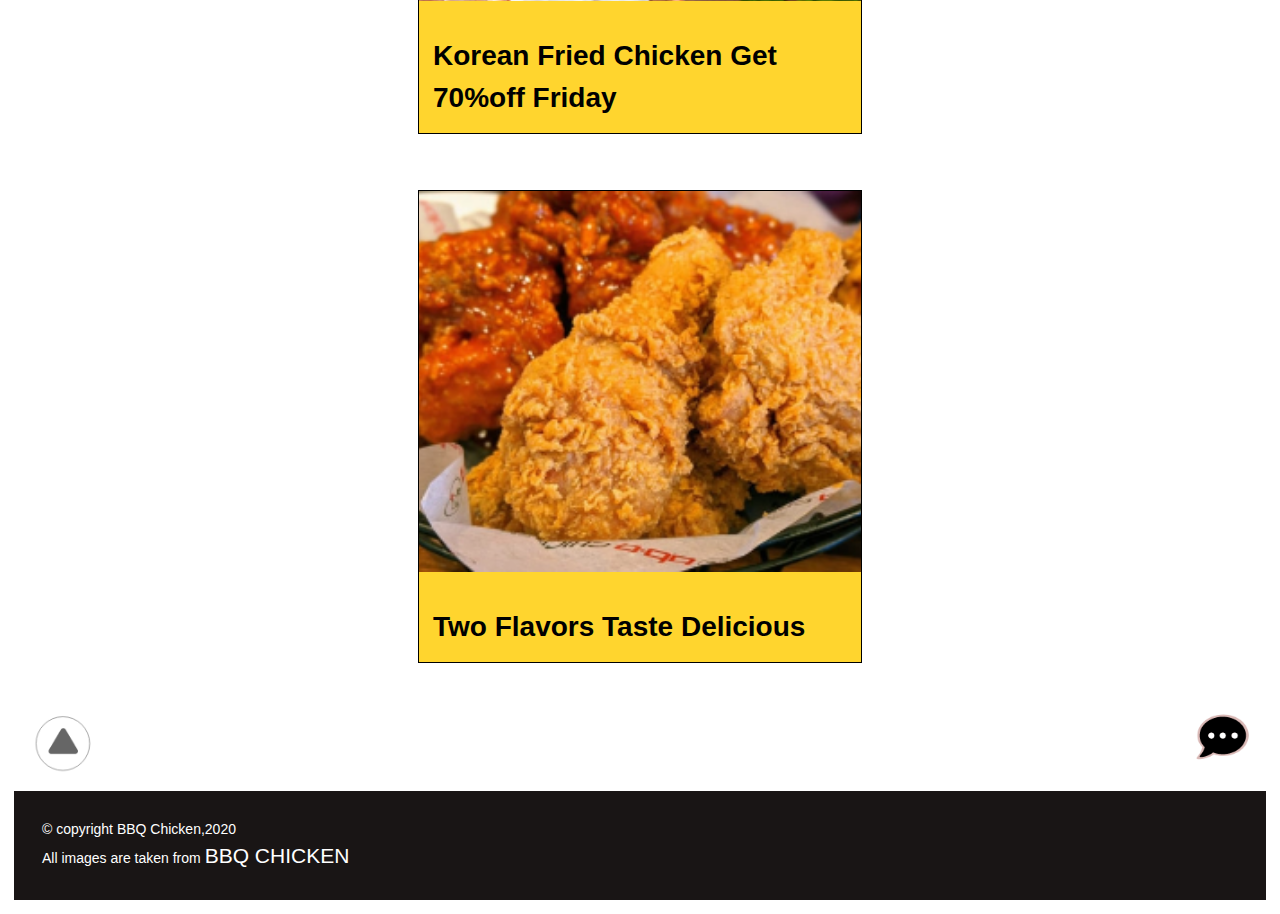
==== commit b3d4e05a: "delete footer icon" ====
--- a/index.html
+++ b/index.html
@@ -80,9 +80,6 @@
                     <li>&copy; copyright BBQ Chicken,2020</li>
                     <li>All images are taken from <a href="https://bbqchicken.com.tw/" target="_blank">BBQ CHICKEN</a>
                     </li>
-                    <li><a href="https://twitter.com/" target="_blank"><i class="im im-twitter"></i></a></li>
-                    <li><a href="https://github.com/" target="_blank"><i class="im im-github"></i></i></a></li>
-                    <li><a href="https://facebook.com/"target="_blank"><i class="im im-facebook"></i></i></a></li>
                 </ul>
             </div>
         </footer>
--- a/css/main.css
+++ b/css/main.css
@@ -219,29 +219,229 @@
 	margin: 1em 0;
 }
 /* Basic style settings */
-
-/* start my own css */
+/* ------------------------------------------------------------------------
+			Starting my CSS     HomePage seting
+--------------------------------------------------------------------------*/
 .container {
     margin: 0 auto;
     padding: 1em;
 	min-width: 500px;
 }
+/* start nav style */
 .nav-part ul li a{
 	color: white;
 	display: block;
+	width: 70%;
 	text-decoration: none;
 	text-align: center;
 	padding: 1em;
+	margin: auto;
 }
 
 .nav-part ul li a:hover,
 .nav-part ul li a:focus {
 	color: white;
-	margin-left: 0.5em;
-	margin-right: 0.5em;
+	transform: scale(1.2);
+	transition: transform 0.2s;
 }
 /* add grid to nav */
 .nav-part{
 	background-color: #191515;
 	display: grid;
+	grid-template-columns:repeat(1,1fr);
+	grid-template-rows:repeat(7, auto);
+}
+/* size the logo */
+.nav-part ul li img{
+	width: 50%;
+	margin: 0.5em;
+	margin-bottom: 0;
+}
+
+/* start banner */
+
+.banner img{
+	display: none;
+}
+.banner h2{
+	display: block;
+	background-color: #8A231C;
+	width: 300px;
+	text-align: center;
+	margin: auto;
+	margin-top: 0.2em;
+	margin-bottom: 0.2em;
+	border: 1px solid black;
+}
+
+/* start main projuct */
+.video img{
+	max-width: 1200px;
+	display: block;
+	margin:auto;
+	border: 1px solid black;
+}
+/* size menu element */
+.vision{
+	display: grid;
+	width: 80%;
+	max-width: 500px;
+	margin: auto;
+}
+
+.vision div{
+	background-color: #FFD52E;
+	border: black 1px solid;
+	margin: 2em;
+}
+.vision h4{
+	margin-left:0.5em ;
+}
+
+/* size backToTop and Contact mini button */
+.footer-button ul li img{
+	width: 100px;
+	display: inline-block;
+}
+
+/* make them flexbox */
+.footer-button ul{
+	display: flex;
+	justify-content: space-between;
+}
+
+/* footer design */
+.site-footer{
+	background-color: #191515;
+	color: white;
+	margin: auto;
+	padding: 2em;
+}
+
+.site-footer .im{
+	display: none;
+}
+
+/* adding animation property */
+.im-heart::before{
+	color: white;
+	opacity: 0.8;
+	cursor: pointer;
+}
+@keyframes clickIcon{
+	0%{
+		transform: scale(1);
+		color: none;
+		opacity: 0.8;
+	}
+	20%{
+		transform: scale(0.5);
+		color: none;
+		opacity: 0.8;
+	}
+	95%{
+		transform: scale(1.3);
+		color: red;
+		opacity: 1;
+	}
+	100%{
+		transform: scale(1);
+		color: red;
+		opacity: 1;
+	}
+}
+/* 
+	"im-heart:active" only can show animation but not show color
+	"im-heart:active::before" only can show color but no animation
+	BUt
+	"im-heart:active" and "im-heart:active::before" work together will complete both
+	and "forwards" always did not work.
+*/
+.im-heart:active{ 
+	animation: clickIcon 0.5s forwards;
+}
+.im-heart:active::before{
+	animation: clickIcon 0.5s forwards;
+}
+
+/* -------------------------------------------------------------------
+					Start Our Store page CSS 
+---------------------------------------------------------------------*/
+
+/* set all map part */
+.map div{
+	display: block;
+	max-width: 450px;
+	margin: auto;
+	margin-bottom: 2em;
+	background-color: #F1F9FF;
+}
+/* set iframe map size */
+iframe{
+	width: 100%;
+}
+/* set detail */
+.map div h3,
+.map div p,
+.map div i{
+	margin-left: 40px;
+	color: #2699FB;
+}
+.map div i{
+	margin-bottom: 2rem;
+}
+
+.map div i::before{
+	color: #2699FB;
+}
+
+/* ----------------------------------------------------------------------
+					Start Contact us page CSS 
+------------------------------------------------------------------------*/
+/* set container */
+.article,
+.forms{
+	max-width: 1000px;
+	margin: auto;
+	padding: 1.75em;
+}
+.article{
+	font-size: large;
+}
+
+/* set forms css */
+.forms form div{
+	display: block;
+	width: 95%;
+	padding:4px;
+}
+.forms form div label{
+	display: block;
+}
+.forms form div input,
+.forms form div textarea{
+	display: block;
+	height: 30px;
+	width: 100%;
+}
+.forms form div textarea{
+	height: 90px;
+}
+/* set submit button CSS */
+.forms form button{
+	width: 125px;
+	height: 50px;
+	display: block;
+	margin: auto;
+	color: white;
+	background-color: #8A231C;
+}
+/* ----------------------------------------------------------------------
+					Start media screen min-1000px
+------------------------------------------------------------------------*/
+@media screen and (min-width: 1000px){
+/* start form HomePage  */
+	.container{
+		max-width: 1600px;
+	}
 }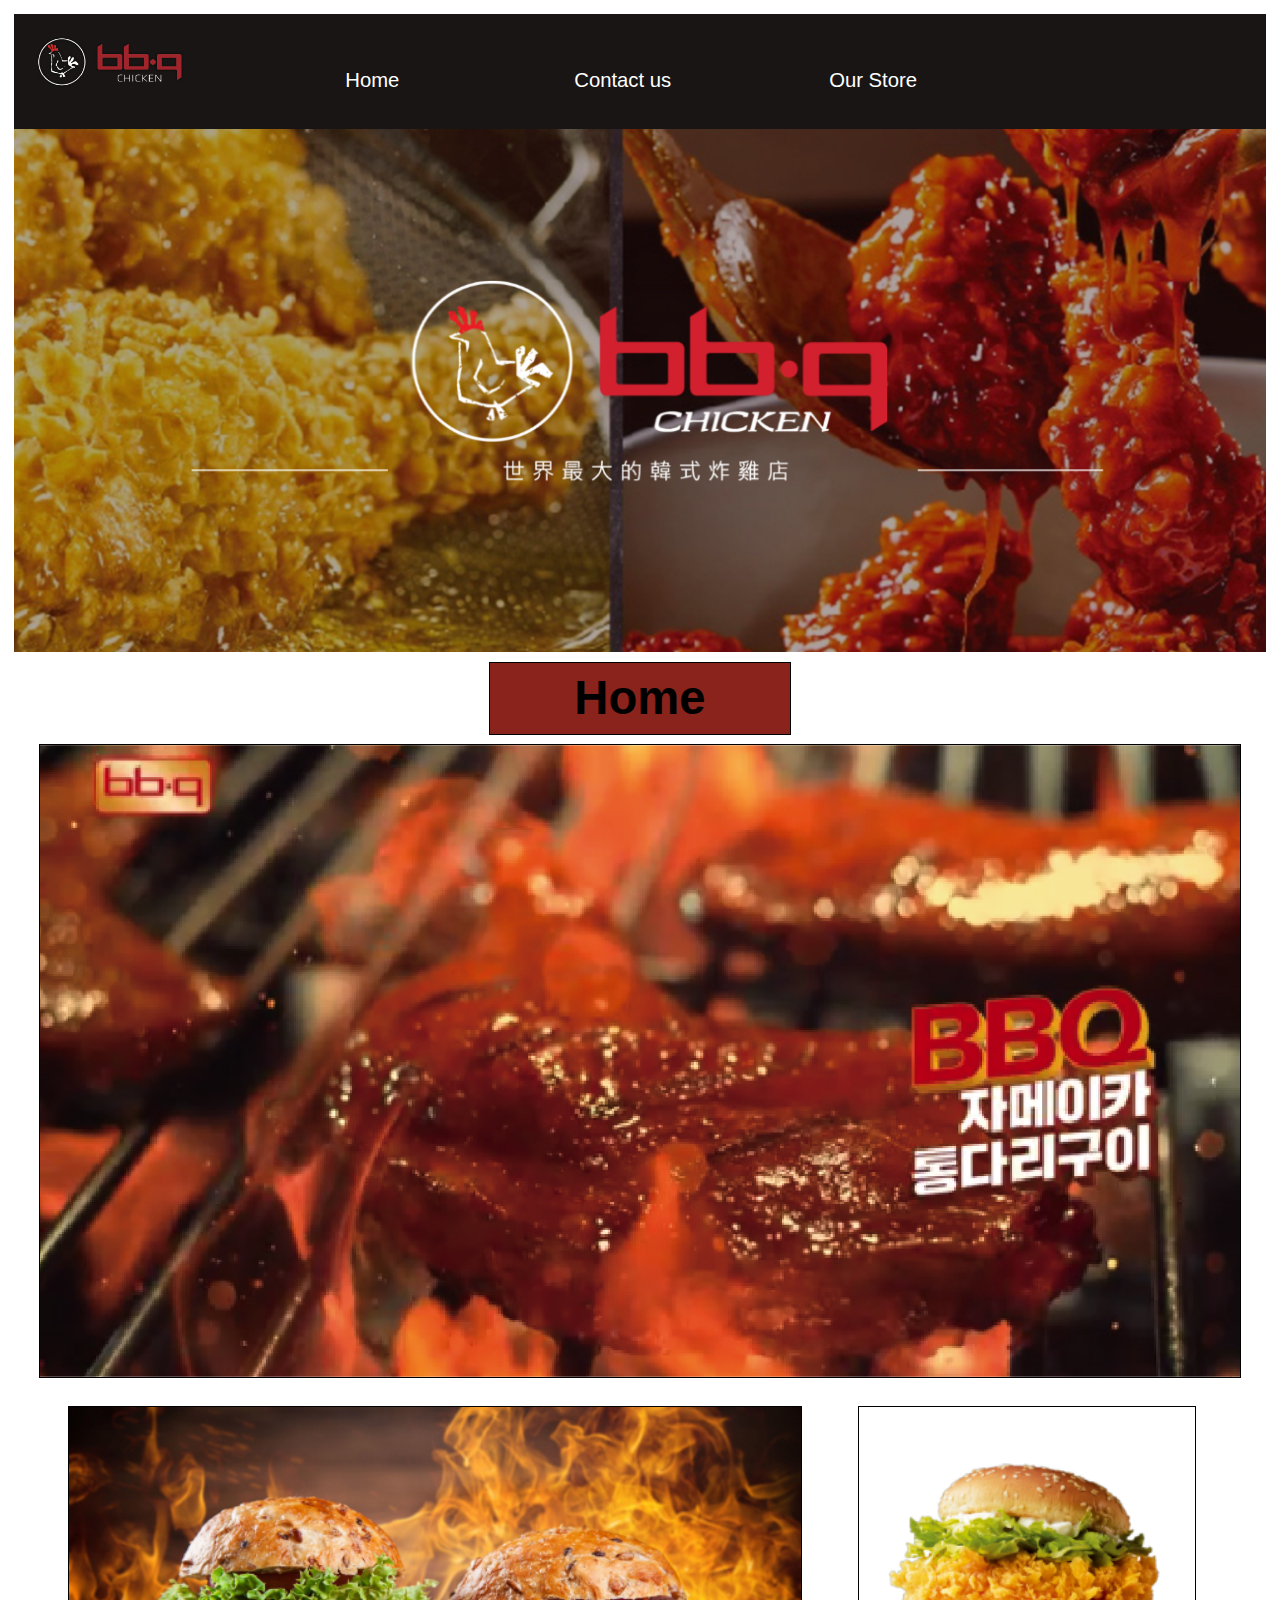
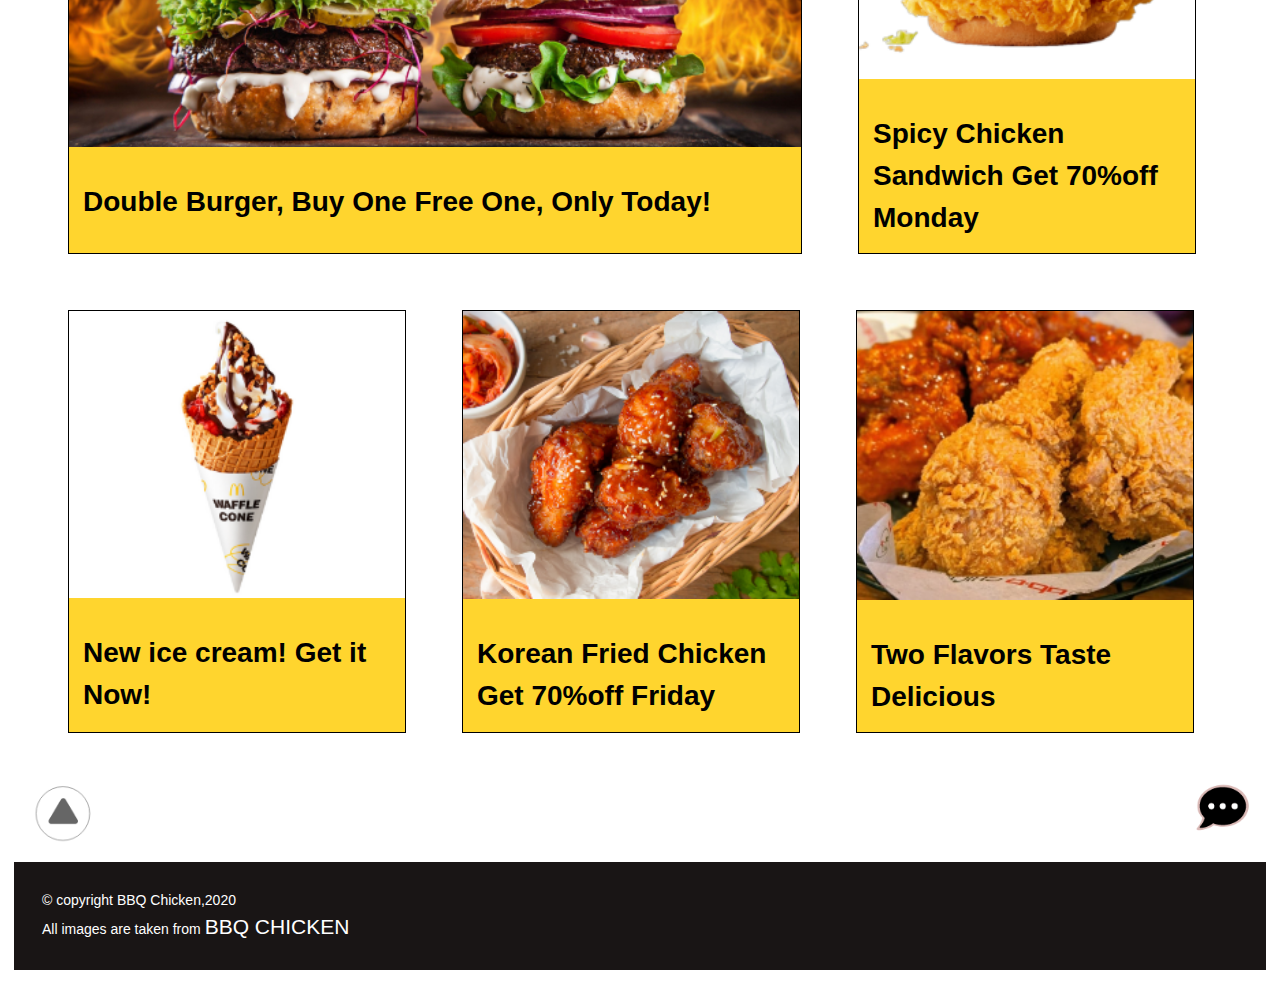
==== commit 9b1715b9: "beatutify files" ====
--- a/index.html
+++ b/index.html
@@ -26,7 +26,7 @@
                     <li><a href="ourstore.html">Our Store</a></li>
                     <li><a href="https://twitter.com/" target="_blank"><i class="im im-twitter"></i></a></li>
                     <li><a href="https://github.com/" target="_blank"><i class="im im-github"></i></i></a></li>
-                    <li><a href="https://facebook.com/"target="_blank"><i class="im im-facebook"></i></i></a></li>
+                    <li><a href="https://facebook.com/" target="_blank"><i class="im im-facebook"></i></i></a></li>
                 </ul>
             </div>
             <!-- adds banner part -->
@@ -59,11 +59,11 @@
                 </div>
                 <div class="vision-4">
                     <img src="images/hamburger4.png" alt="product of 4">
-                    <h4>Korean Fried Chicken   Get 70%off  Friday <i class="im im-heart"></i></h4>
+                    <h4>Korean Fried Chicken Get 70%off Friday <i class="im im-heart"></i></h4>
                 </div>
                 <div class="vision-5">
                     <img src="images/hambuger5.png" alt="product of 5">
-                    <h4>Two Flavors          Taste Delicious <i class="im im-heart"></i></h4>
+                    <h4>Two Flavors Taste Delicious <i class="im im-heart"></i></h4>
                 </div>
             </div>
             <section class="footer-button">
--- a/css/main.css
+++ b/css/main.css
@@ -140,7 +140,7 @@
 
 /* Basic page style settings */
 html {
-	font-family:Arial, Helvetica, sans-serif;
+	font-family: Arial, Helvetica, sans-serif;
 	font-size: 14px;
 	box-sizing: border-box;
 }
@@ -148,6 +148,7 @@
 body {
 	line-height: 1.5;
 }
+
 .clearfix::after {
 	content: '';
 	display: table;
@@ -167,19 +168,21 @@
 	color: white;
 	background-color: #8A231C;
 }
+
 /* change Icon Font color */
-.im-play{
+.im-play {
 	color: black;
 	display: inline-block;
 	padding-left: 1em;
 }
+
 /* resize all images */
 img {
 	width: 100%;
 }
 
 /* change a font size */
-a{
+a {
 	font-size: 1.5rem;
 }
 
@@ -218,17 +221,19 @@
 	/* top bottom, left right */
 	margin: 1em 0;
 }
+
 /* Basic style settings */
 /* ------------------------------------------------------------------------
 			Starting my CSS     HomePage seting
 --------------------------------------------------------------------------*/
 .container {
-    margin: 0 auto;
-    padding: 1em;
+	margin: 0 auto;
+	padding: 1em;
 	min-width: 500px;
 }
+
 /* start nav style */
-.nav-part ul li a{
+.nav-part ul li a {
 	color: white;
 	display: block;
 	width: 70%;
@@ -244,15 +249,17 @@
 	transform: scale(1.2);
 	transition: transform 0.2s;
 }
+
 /* add grid to nav */
-.nav-part{
+.nav-part {
 	background-color: #191515;
 	display: grid;
-	grid-template-columns:repeat(1,1fr);
-	grid-template-rows:repeat(7, auto);
-}
+	grid-template-columns: repeat(1, 1fr);
+	grid-template-rows: repeat(7, auto);
+}
+
 /* size the logo */
-.nav-part ul li img{
+.nav-part ul li img {
 	width: 50%;
 	margin: 0.5em;
 	margin-bottom: 0;
@@ -260,10 +267,11 @@
 
 /* start banner */
 
-.banner img{
+.banner img {
 	display: none;
 }
-.banner h2{
+
+.banner h2 {
 	display: block;
 	background-color: #8A231C;
 	width: 300px;
@@ -275,81 +283,85 @@
 }
 
 /* start main projuct */
-.video img{
+.video img {
 	max-width: 1200px;
 	display: block;
-	margin:auto;
+	margin: auto;
 	border: 1px solid black;
 }
+
 /* size menu element */
-.vision{
+.vision {
 	display: grid;
 	width: 80%;
 	max-width: 500px;
 	margin: auto;
 }
 
-.vision div{
+.vision div {
 	background-color: #FFD52E;
 	border: black 1px solid;
 	margin: 2em;
 }
-.vision h4{
-	margin-left:0.5em ;
+
+.vision h4 {
+	margin-left: 0.5em;
 }
 
 /* size backToTop and Contact mini button */
-.footer-button ul li img{
+.footer-button ul li img {
 	width: 100px;
 	display: inline-block;
 }
 
 /* make them flexbox */
-.footer-button ul{
+.footer-button ul {
 	display: flex;
 	justify-content: space-between;
 }
 
 /* footer design */
-.site-footer{
+.site-footer {
 	background-color: #191515;
 	color: white;
 	margin: auto;
 	padding: 2em;
 }
 
-.site-footer .im{
-	display: none;
-}
 
 /* adding animation property */
-.im-heart::before{
+.im-heart::before {
 	color: white;
 	opacity: 0.8;
 	cursor: pointer;
 }
-@keyframes clickIcon{
-	0%{
+
+@keyframes clickIcon {
+	0% {
 		transform: scale(1);
 		color: none;
 		opacity: 0.8;
 	}
-	20%{
+
+	20% {
 		transform: scale(0.5);
 		color: none;
 		opacity: 0.8;
 	}
-	95%{
+
+	95% {
 		transform: scale(1.3);
 		color: red;
 		opacity: 1;
 	}
-	100%{
+
+	100% {
 		transform: scale(1);
 		color: red;
 		opacity: 1;
 	}
 }
+
 /* 
 	"im-heart:active" only can show animation but not show color
 	"im-heart:active::before" only can show color but no animation
@@ -357,10 +369,11 @@
 	"im-heart:active" and "im-heart:active::before" work together will complete both
 	and "forwards" always did not work.
 */
-.im-heart:active{ 
+.im-heart:active {
 	animation: clickIcon 0.5s forwards;
 }
-.im-heart:active::before{
+
+.im-heart:active::before {
 	animation: clickIcon 0.5s forwards;
 }
 
@@ -369,29 +382,32 @@
 ---------------------------------------------------------------------*/
 
 /* set all map part */
-.map div{
+.map div {
 	display: block;
 	max-width: 450px;
 	margin: auto;
 	margin-bottom: 2em;
 	background-color: #F1F9FF;
 }
+
 /* set iframe map size */
-iframe{
+iframe {
 	width: 100%;
 }
+
 /* set detail */
 .map div h3,
 .map div p,
-.map div i{
+.map div i {
 	margin-left: 40px;
 	color: #2699FB;
 }
-.map div i{
+
+.map div i {
 	margin-bottom: 2rem;
 }
 
-.map div i::before{
+.map div i::before {
 	color: #2699FB;
 }
 
@@ -400,35 +416,40 @@
 ------------------------------------------------------------------------*/
 /* set container */
 .article,
-.forms{
+.forms {
 	max-width: 1000px;
 	margin: auto;
 	padding: 1.75em;
 }
-.article{
+
+.article {
 	font-size: large;
 }
 
 /* set forms css */
-.forms form div{
+.forms form div {
 	display: block;
 	width: 95%;
-	padding:4px;
-}
-.forms form div label{
-	display: block;
-}
+	padding: 4px;
+}
+
+.forms form div label {
+	display: block;
+}
+
 .forms form div input,
-.forms form div textarea{
+.forms form div textarea {
 	display: block;
 	height: 30px;
 	width: 100%;
 }
-.forms form div textarea{
+
+.forms form div textarea {
 	height: 90px;
 }
+
 /* set submit button CSS */
-.forms form button{
+.forms form button {
 	width: 125px;
 	height: 50px;
 	display: block;
@@ -436,12 +457,119 @@
 	color: white;
 	background-color: #8A231C;
 }
+
 /* ----------------------------------------------------------------------
 					Start media screen min-1000px
 ------------------------------------------------------------------------*/
-@media screen and (min-width: 1000px){
-/* start form HomePage  */
-	.container{
+@media screen and (min-width: 1000px) {
+
+	/* 							start form HomePage  						*/
+	.container {
 		max-width: 1600px;
 	}
+
+	/* 
+			nav part seting 
+	*/
+	.nav-part ul li {
+		display: inline-block;
+	}
+
+	/* change size of text */
+	.nav-part ul li a {
+		margin: 1.5em 0 0 0;
+		font-size: 1.45rem;
+	}
+
+	/* add grid template */
+	.nav-part ul {
+		display: grid;
+		grid-template-columns: repeat(7, 20% 20% 20% 20% 6% 6% 6%);
+		margin-bottom: 1em;
+	}
+
+	.nav-part ul li img {
+		padding: 1em;
+		width: 60%;
+	}
+
+	.nav-part ul li:nth-child(5),
+	.nav-part ul li:nth-child(6),
+	.nav-part ul li:nth-child(7) {
+		width: 40px;
+	}
+
+	/* 
+			main body seting
+	*/
+	.banner img {
+		display: table;
+	}
+
+	/* adding flex "Vision" */
+	.vision-1 {
+		width: 61%;
+	}
+
+	.vision {
+		min-width: 1200px;
+		display: flex;
+		flex-wrap: wrap;
+		margin: auto;
+	}
+
+	.vision-1~div {
+		width: 28%;
+	}
+
+	/* 							start Our Store Page CSS seting  						*/
+	.map {
+		display: grid;
+		grid-template-columns: repeat(3, 1fr);
+		grid-template-rows: repeat(2, auto);
+	}
+
+	/* 							start Contact Page CSS seting  						*/
+	.forms form {
+		display: grid;
+		grid-template-columns: repeat(2, 1fr);
+		grid-template-rows: repeat(6, auto);
+		grid-template-areas:
+			"head1 hand2"
+			"line2 line2"
+			"line3 line3"
+			"line4 line4"
+			"line5 line5"
+			"line6 line6"
+	}
+
+	.forms-1 {
+		grid-area: head1;
+	}
+
+	.forms-2 {
+		grid-area: hand2;
+	}
+
+	.forms-3 {
+		grid-area: line2;
+	}
+
+	.forms-4 {
+		grid-area: line3;
+	}
+
+	.forms-5 {
+		grid-area: line4;
+	}
+
+	.forms-6 {
+		grid-area: line5;
+	}
+
+	button {
+		grid-area: line6;
+	}
+
+
 }